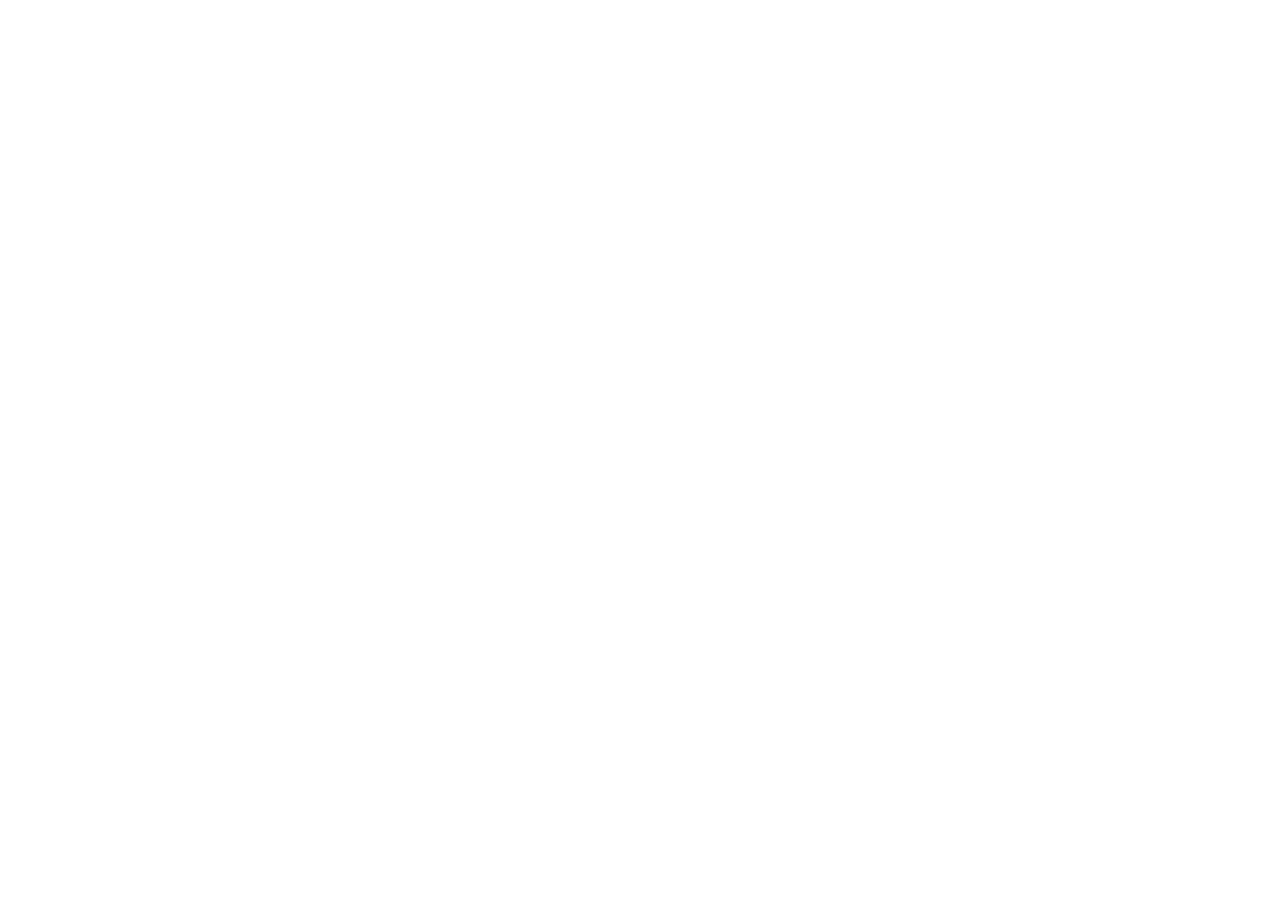
==== projet/index.html @ 4af12358 "master complet" ====
<!DOCTYPE html>
<html lang="fr">
<head>
    <meta charset="UTF-8">
    <meta name="viewport" content="width=device-width, initial-scale=1.0">
    <meta http-equiv="X-UA-Compatible" content="ie=edge">
    <link rel="stylesheet" href="style.css">
    <title>Document</title>
</head>

<body>
    <header>
        <!---->
    </header>
    <!--GEN-->
    <!--fin GENN-->
    <!--Un enseignement adapté-->
    <!--fin un enseignement adapté-->
    <!--A chacun son métier-->
    <!--fin à chacun son métier-->
    <!--A chacun son projet-->
    <!--fin a chacun son projet-->
    <!--Titre pro-->
    <!--fin Titre pro-->
    <!--Nos centre de formation-->
    <!--fin nos centre de formation-->
    <!--Témoignages-->
    <!--fin témoignages-->
    <!--contact-->
    <!--fin contact-->
    <!--Logos-->
    <!--Fin logos-->
    <footer>
        <!--footer-->
        <!--fin footer-->
    </footer>
    <script src="app.js"></script>
</body>

</html>
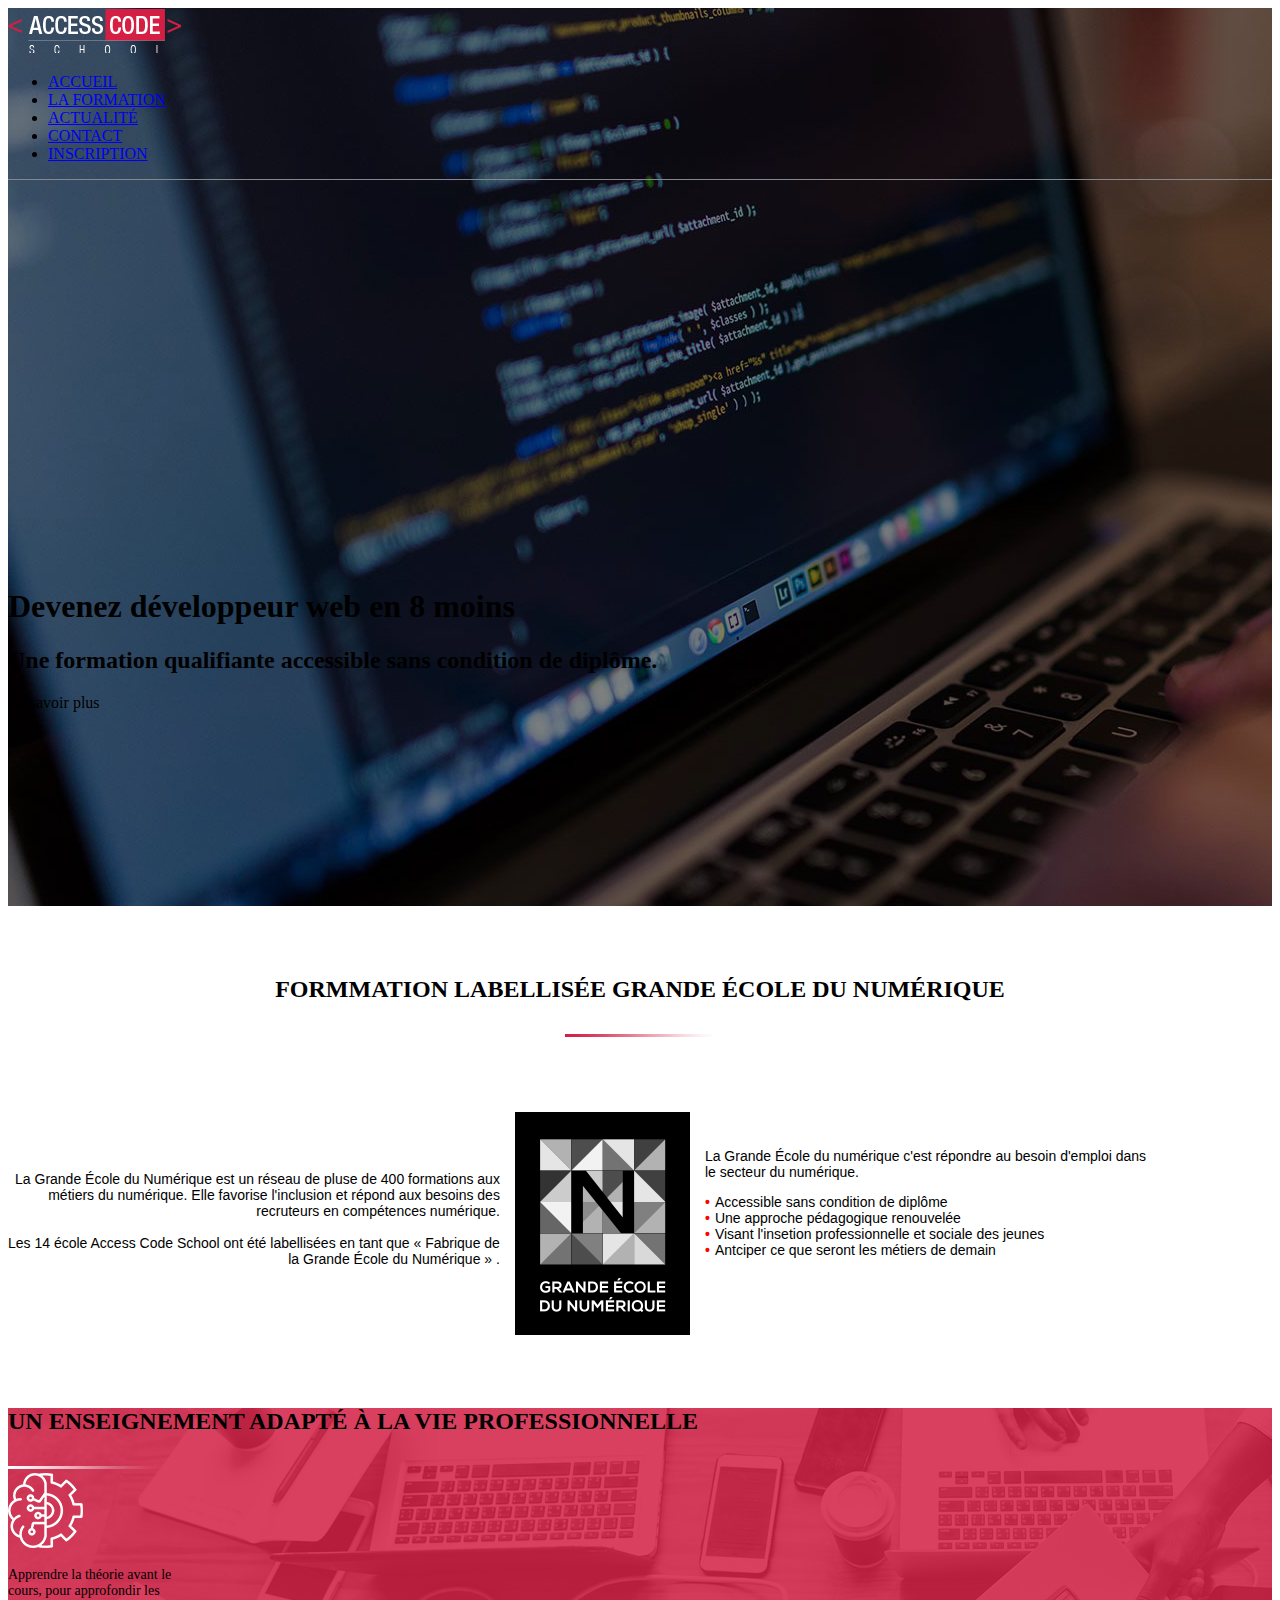
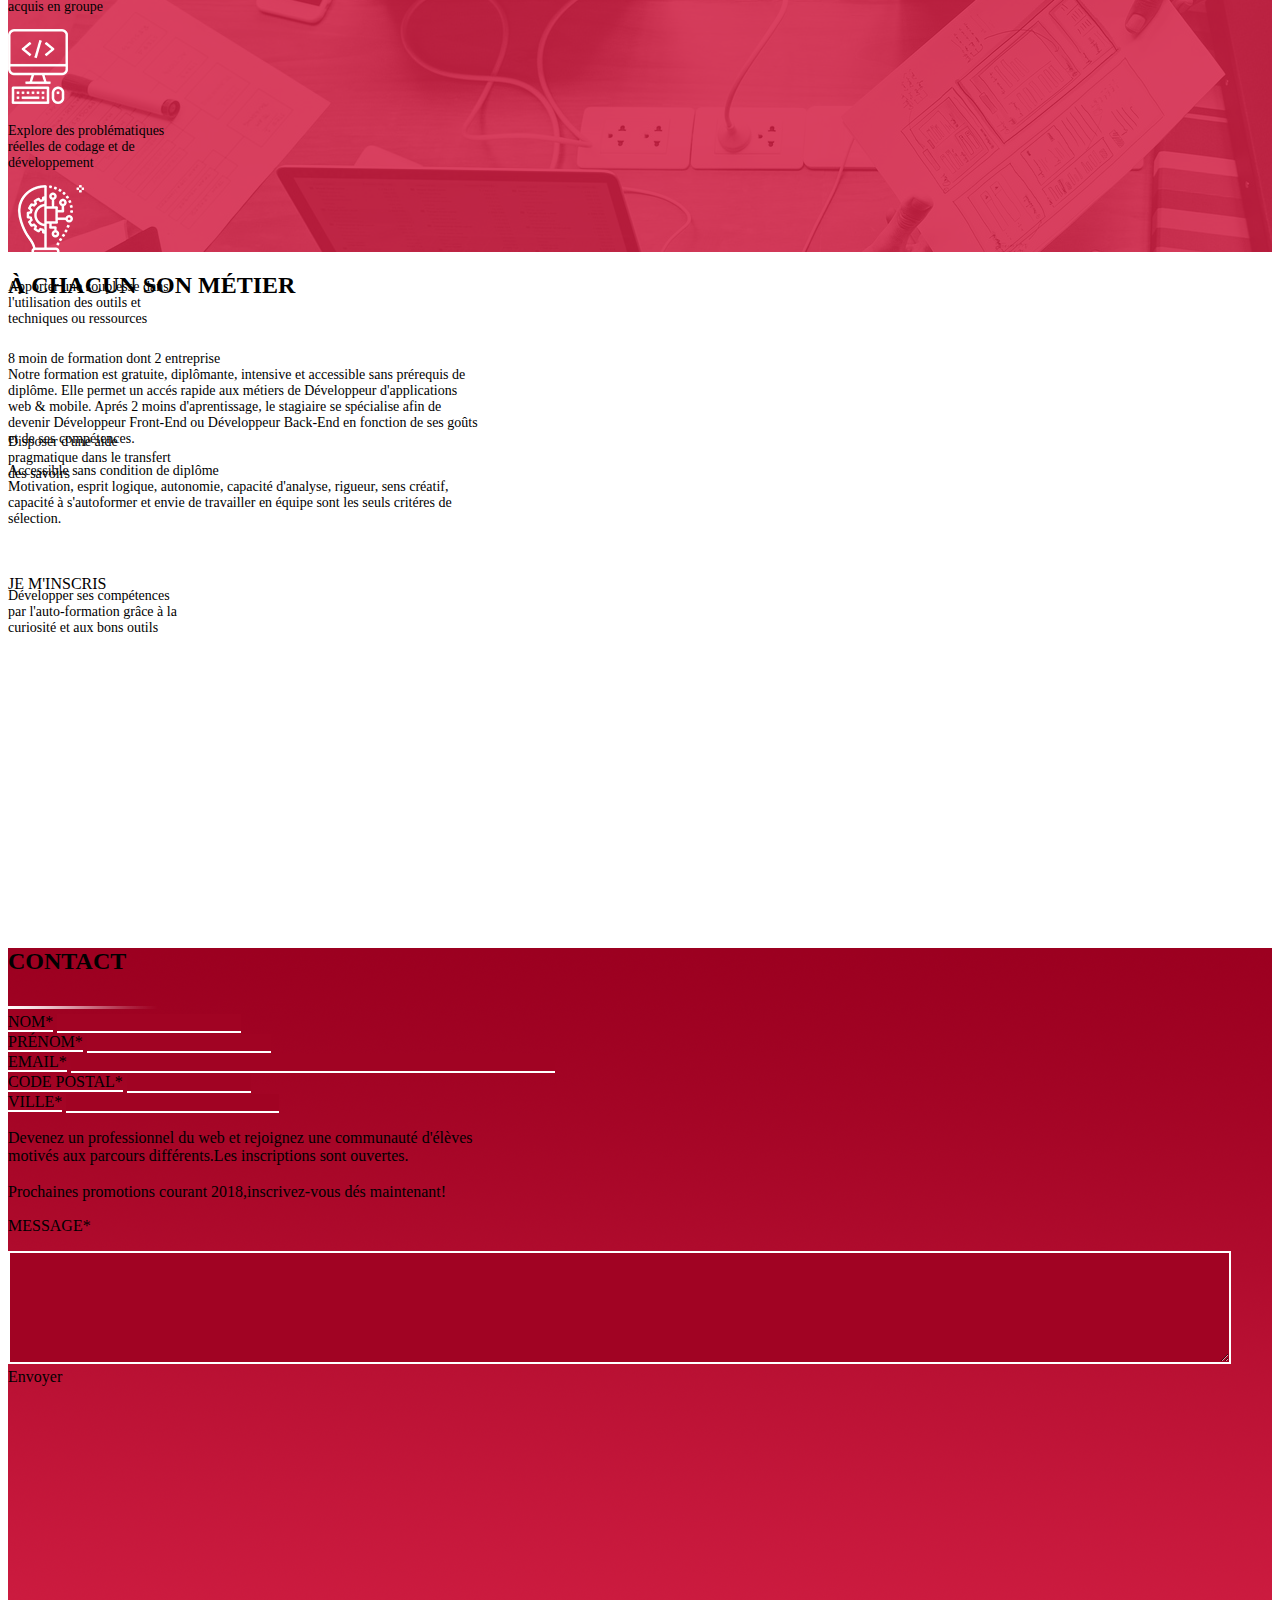
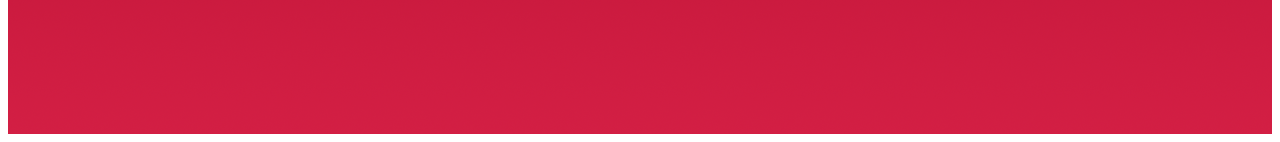
==== commit 2edb423c: "part ilias" ====
--- a/projet/index.html
+++ b/projet/index.html
@@ -5,28 +5,235 @@
     <meta name="viewport" content="width=device-width, initial-scale=1.0">
     <meta http-equiv="X-UA-Compatible" content="ie=edge">
     <link rel="stylesheet" href="style.css">
+    <link rel="stylesheet" href="https://stackpath.bootstrapcdn.com/bootstrap/4.4.0/css/bootstrap.min.css" integrity="sha384-SI27wrMjH3ZZ89r4o+fGIJtnzkAnFs3E4qz9DIYioCQ5l9Rd/7UAa8DHcaL8jkWt" crossorigin="anonymous">
     <title>Document</title>
 </head>
 
-<body>
+<body class="container-fluid">
     <header>
         <!---->
+        <div class="conteiner-img-header ">
+            <div class="barmargin">
+                <div class=" container navbar navbar-light ">
+                    <a class="navbar-brand desactive" href="#">
+                        <img src="img/acs-logo.png" alt="" class="m-3 p-2">
+                    </a>
+                    <ul class="nav justify-content-end">
+                        <li class="nav-item">
+                            <a class="nav-link active text-white text-font m-0 px-4 py-5 headerhover" href="#">ACCUEIL</a>
+                        </li>
+                        <li class="nav-item">
+                            <a class="nav-link active text-white text-font m-0 px-4 py-5 headerhover" href="#">LA FORMATION</a>
+                        </li>
+                        <li class="nav-item">
+                            <a class="nav-link active text-white text-font m-0 px-4 py-5 headerhover" href="#">ACTUALITÉ</a>
+                        </li>
+                        <li class="nav-item">
+                            <a class="nav-link text-white text-font m-0 px-4 py-5 headerhover" href="#">CONTACT</a>
+                        </li>
+                        <li class="nav-item">
+                            <a class="nav-link text-white text-font m-0 px-4 py-5 headerhover" href="#">INSCRIPTION</a>
+                        </li>
+                    </ul>
+                </div>
+            </div>
+            <div class="text-white container jumbotro pb-5">
+                <div class="d-flex">
+                    <h1 class="mx-auto">Devenez développeur web en 8 moins</h1>
+                </div>
+                <div class="d-flex">
+                    <h2 class="mx-auto bg-secondary font-weight-light mb-5">Une formation qualifiante accessible sans condition
+                        de diplôme.</h2>
+                </div>
+                <div>
+                    <P class="d-flex">
+                            <a class="border border-white px-5 py-3 mb-0 d-inline-flex  text-white font-weight-bold mx-auto headerhover">
+                            En savoir plus</a>
+                    </P>
+                </div>
+            </div>
+        </div>
+        </div>
     </header>
     <!--GEN-->
+    <div class="container">
+        <div class="titre-gen">
+            <h2>FORMMATION LABELLISÉE GRANDE ÉCOLE DU NUMÉRIQUE</h2>
+            <img src="img/ligne rouge.png" alt="">
+        </div>
+        <div class="display-flex">
+            <div>
+                <p class="text-gen-gauche">
+                    La Grande École du Numérique est un réseau de pluse de 400 formations aux<br>
+                    métiers du numérique. Elle favorise l'inclusion et répond aux besoins des<br>
+                    recruteurs en compétences numérique.<br>
+                    <br>
+                    Les 14 école Access Code School ont été labellisées en tant que &laquo; Fabrique de<br>
+                    la Grande École du Numérique &raquo; .
+                </p>
+            </div>
+            <div>
+                <img class="image-gen" src="img/image GEN .png" alt="">
+            </div>
+            <div>
+                <p class="text-gen-droit">
+                    La Grande École du numérique c'est <span class="font-weight-bolder">répondre au besoin d'emploi dans
+                        <BR>le
+                        secteur du numérique.</span>
+                    <li class="point">Accessible sans condition de diplôme</li>
+                    <li class="point">Une approche pédagogique renouvelée</li>
+                    <li class="point">Visant l'insetion professionnelle et sociale des jeunes</li>
+                    <li class="point">Antciper ce que seront les métiers de demain</li>
+                </p>
+            </div>
+        </div>
+    </div>
     <!--fin GENN-->
     <!--Un enseignement adapté-->
+    <div class="conteiner-img-enseignement">
+        <div class="container text-white">
+            <div class="d-flex">
+                <h2 class="text-white mx-auto mt-5 ">UN ENSEIGNEMENT ADAPTÉ À LA VIE PROFESSIONNELLE</h2>
+            </div>
+            <div class="d-flex">
+                <img src="img/ligne-blanc.png" alt="" class=" mx-auto my-4">
+            </div>
+            <div class="d-flex  bd-highlight  mt-5 justify-content-center">
+                <div class=" mr-4 text-center small">
+                    <img src="img/icone 2.png" alt="">
+                    <p>Apprendre la théorie avant le<br>
+                        cours, pour approfondir les<br>
+                        acquis en groupe</p>
+                </div>
+                <div class=" mr-4 text-center small">
+                    <img src="img/icon3.png" alt="">
+                    <p>Explore des problématiques<br>
+                        réelles de codage et de <br>
+                        développement
+                    </p>
+                </div>
+                <div class=" mr-4 text-center small">
+                    <img src="img/icone4.png" alt="">
+                    <p>Apporter une souplesse dans<br>
+                        l'utilisation des outils et<br>
+                        techniques ou ressources
+                    </p>
+                </div>
+                <div class=" mr-4 text-center small">
+                    <img src="img/icone5.png" alt="">
+                    <p>Disposer d'une aide<br>
+                        pragmatique dans le transfert<br>
+                        des savoirs
+                    </p>
+                </div>
+                <div class="text-center small">
+                    <img src="img/icon1.png" alt="">
+                    <p>Développer ses compétences<br>
+                        par l'auto-formation grâce à la<br>
+                        curiosité et aux bons outils
+                    </p>
+                </div>
+            </div>
+        </div>
+    </div>
     <!--fin un enseignement adapté-->
     <!--A chacun son métier-->
+    <div class="bg-dark">
+        <div class="container text-white">
+            <div>
+                <h2 class="text-white mx-auto pt-5 ">À CHACUN SON MÉTIER</h2>
+                <img src="img/ligne-blanc.png" alt="" class=" mx-auto mt-4">
+            </div>
+            <div class="d-flex">
+                <div>
+                    <p class="mt-5 mr-4 small font-weight-light">
+                        <span class="font-weight-bold">8 moin de formation dont 2 entreprise</span><br>
+                        Notre formation est gratuite, diplômante, intensive et accessible sans prérequis de<br>
+                        diplôme. Elle permet un accés rapide aux métiers de Développeur d'applications<br>
+                        web & mobile. Aprés 2 moins d'aprentissage, le stagiaire se spécialise afin de<br>
+                        devenir Développeur Front-End ou Développeur Back-End en fonction de ses goûts<br>
+                        et de ses compétences.<br>
+                        <br>
+                        <span class="font-weight-bold">Accessible sans condition de diplôme</span><br>
+                        Motivation, esprit logique, autonomie, capacité d'analyse, rigueur, sens créatif,<br>
+                        capacité à s'autoformer et envie de travailler en équipe sont les seuls critéres de<br>
+                        sélection.<br>
+                        <br>
+                        <br>    
+                        <p> <a class="border border-white px-5 py-3 mb-5 d-inline-flex font-weight-light headerhover">JE M'INSCRIS</a></p>
+                    </p>
+                </div>
+                <div>
+                    <iframe width="560" height="315" src="https://www.youtube.com/embed/d5-0OVmNzs8" frameborder="0"
+                        allow="accelerometer; autoplay; encrypted-media; gyroscope; picture-in-picture"
+                        allowfullscreen></iframe>
+                </div>
+            </div>
+        </div>
+    </div>
     <!--fin à chacun son métier-->
     <!--A chacun son projet-->
     <!--fin a chacun son projet-->
     <!--Titre pro-->
     <!--fin Titre pro-->
+    <!--Nos formations-->
+    <!--FIN nos formations-->
     <!--Nos centre de formation-->
     <!--fin nos centre de formation-->
     <!--Témoignages-->
     <!--fin témoignages-->
     <!--contact-->
+    <div class="img-bg-contact">
+        <div class="container text-white">
+            <h2 class="pt-5 mb-3">CONTACT</h2>
+            <img class="mb-5" src="img/ligne-blanc.png" alt="">
+            <div class="d-flex">
+                <div>
+                    <div class="d-flex">
+                        <div class="name mb-4">
+                            <label class="ligne mb-0" for="name">NOM*</label>
+                            <input class="ligne-nom noborder" type="text" />
+                        </div>
+                        <div class="">
+                            <label class="ml-5 mb-0 bg-color-contact" for="Prénom">PRÉNOM*</label>
+                            <input class="ligne-nom noborder" type="text" />
+                        </div>
+                    </div>
+                    <div class="email mb-4">
+                        <label class=" bg-color-contact mb-0" for="name">EMAIL*</label>
+                        <input class="ligne-email noborder" type="text" />
+                    </div>
+                    <div class="d-flex">
+                        <div class="mb-4">
+                            <label class="bg-color-contact mb-0" for="name">CODE POSTAL*</label>
+                            <input class="ligne-codepostal noborder" type="text" />
+                        </div>
+                        <div class="">
+                            <label class="ml-5 bg-color-contact mb-0" for="Prénom">VILLE*</label>
+                            <input class="ligne-ville noborder" type="text" />
+                        </div>
+                    </div>
+                </div>
+                <div>
+                    <p class="mt-4 ml-5">Devenez un professionnel du web et rejoignez une communauté d'élèves<br>
+                        motivés aux parcours différents.Les inscriptions sont ouvertes.<br>
+                        <br>
+                        Prochaines promotions courant 2018,<span class="font-weight-bold">inscrivez-vous dés
+                            maintenant!</span>
+                    </p>
+                </div>
+            </div>
+            <div>
+                <form>
+                    <P>MESSAGE*</P>
+                    <textarea class="bg-color-textarea " cols="150" id="message" name="message" rows="7"></textarea>                   
+                </form>
+                <div class="d-flex mt-4">
+                <a class="border border-white px-5 py-3 mb-0 d-inline-flex  text-white font-weight-bold mx-auto whitehover">Envoyer</a>
+            </div>
+            </div>
+        </div>
+
     <!--fin contact-->
     <!--Logos-->
     <!--Fin logos-->
--- a/projet/style.css
+++ b/projet/style.css
@@ -0,0 +1,110 @@
+.conteiner-img-header{
+    background-image: url(img/bg-num1.png);
+    height: 898px;
+    background-repeat:no-repeat;
+}
+.barmargin{
+    border-bottom: 1px solid #86878c;
+}
+.text-font{
+    font-size: 16px;
+}
+.text-gen-gauche{
+    text-align:right; 
+    margin-top: 60px; 
+}
+.display-flex{
+    display: flex;
+    margin: 70px 0;
+    font-size: 14px;
+    padding: 0;
+    font-family:'Segoe UI',regular, sans-serif;
+}
+.image-gen{
+    margin: 0 15px;
+}
+.titre-gen{
+    text-align: center;
+    margin-top: 70px;
+}
+
+.text-gen-droit{
+    margin-top:37px;
+}
+.point {
+    list-style: none;
+  }
+.point::before {
+    content: "\2022";
+    color: red;
+    font-weight: bold;
+    display: inline-block; 
+    width: 10px;
+    margin-left: 0;
+}
+.conteiner-img-enseignement{
+    background-image: url(img/bg-num3.png);
+    height: 444px;
+    background-repeat:no-repeat;
+
+}
+.container-fluid{
+    padding: 0 !important;
+}
+.small{
+    font-size: 14px !important;
+}
+.img-bg-contact{
+    background-image: url(img/bgContact.png);
+    height: 786px;
+    background-repeat:no-repeat;
+}
+.bg-color-contact{
+    border-bottom: 2px solid white;  
+}
+.noborder{
+    border-width:0px;
+    border:none;
+}
+.ligne{
+    border-bottom: 2px solid white; 
+    width: 45px;
+}
+.ligne-email{
+    background-color:#a10323;
+    border-bottom: 2px solid white; 
+    width: 480px;
+}
+.ligne-codepostal{
+    background-color:#a10323 ;
+    border-bottom: 2px solid white; 
+    width: 120px;
+}
+.ligne-ville{
+    background-color:#a10323 ;
+    border-bottom: 2px solid white; 
+    width: 209px;
+}
+.bg-color-textarea{
+        background-color:#a10323 ;
+    border: 2px solid white; 
+}
+.ligne-nom{
+    background-color:#a10323 ;
+    border-bottom: 2px solid white; 
+    width: 180px;
+}
+.jumbotro {
+    position: relative;
+    top: 50% ;
+    transform: translateY(-50% );
+}
+.headerhover:hover {
+    background-color: #d31f44;
+    font-family:bolder;
+  }
+.whitehover:hover{
+    background-color: white;
+    color: #d31f44 !important;
+    font-family:bolder;
+}
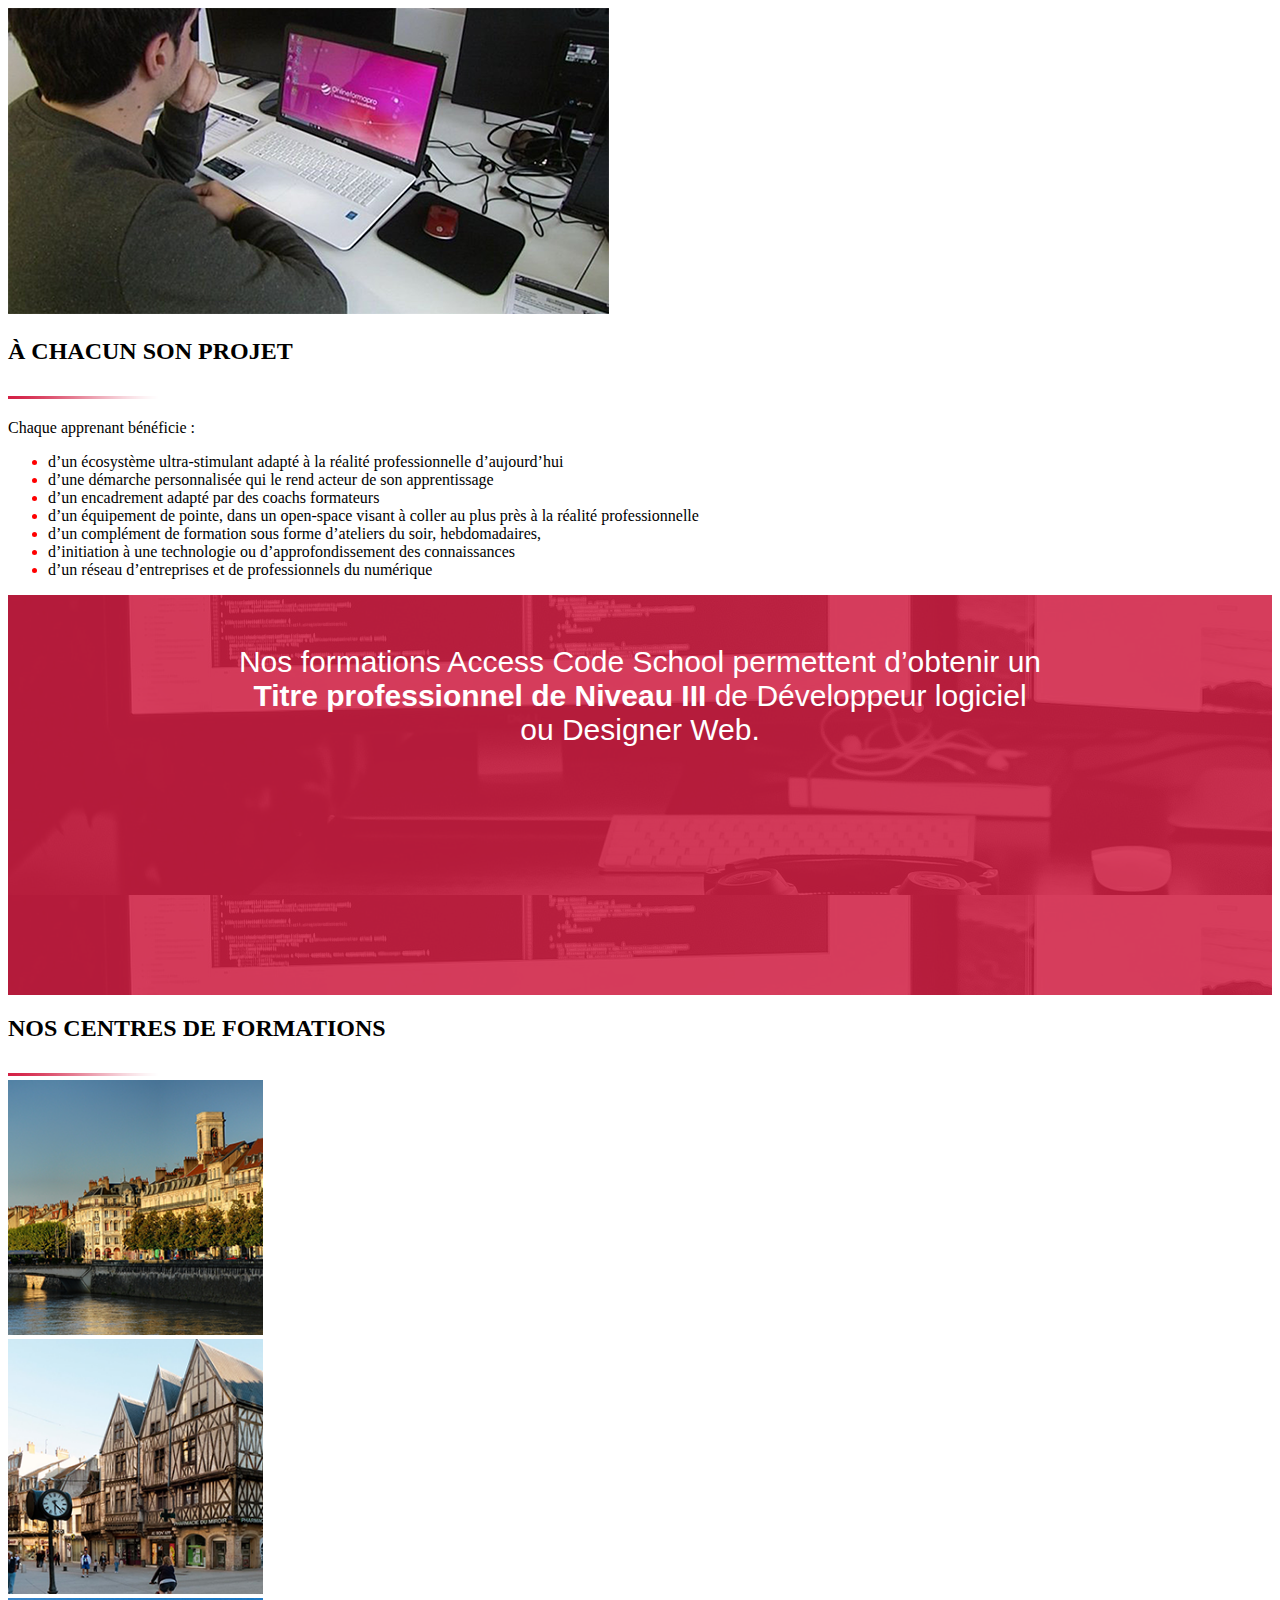
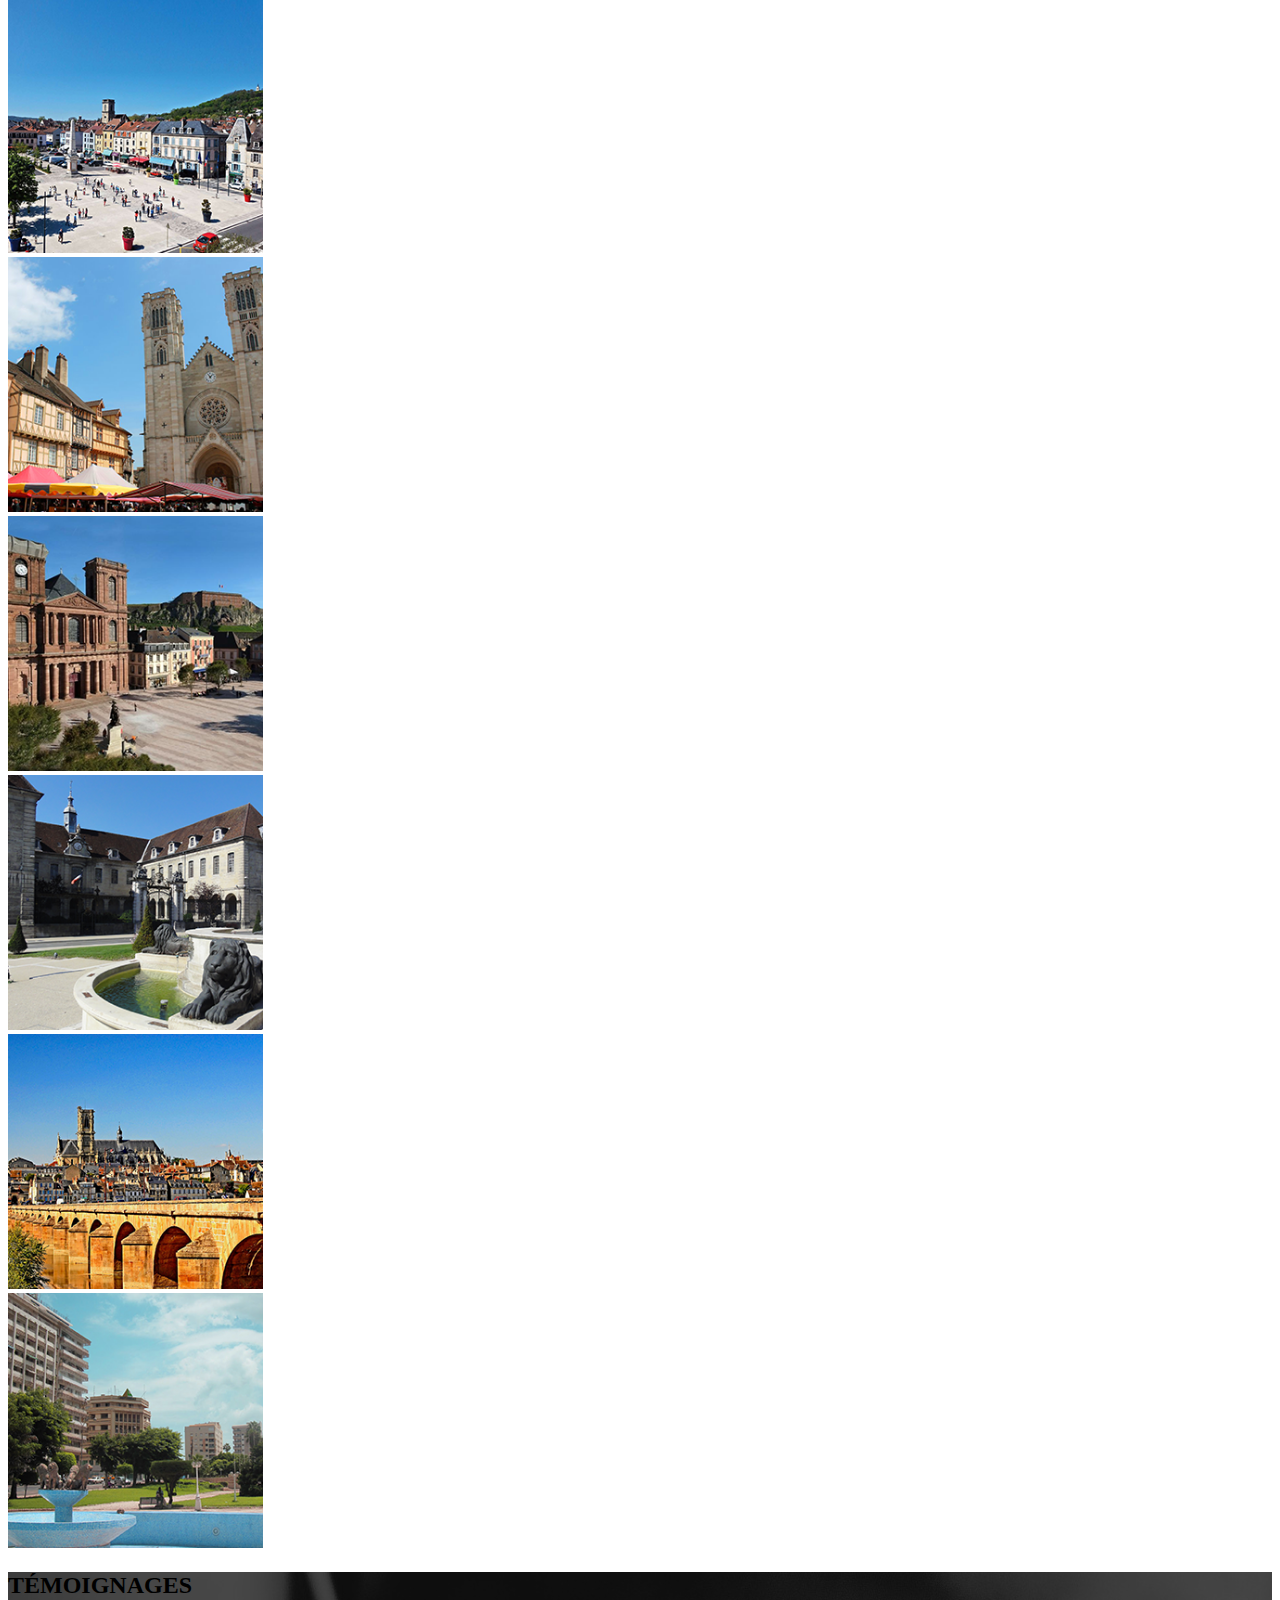
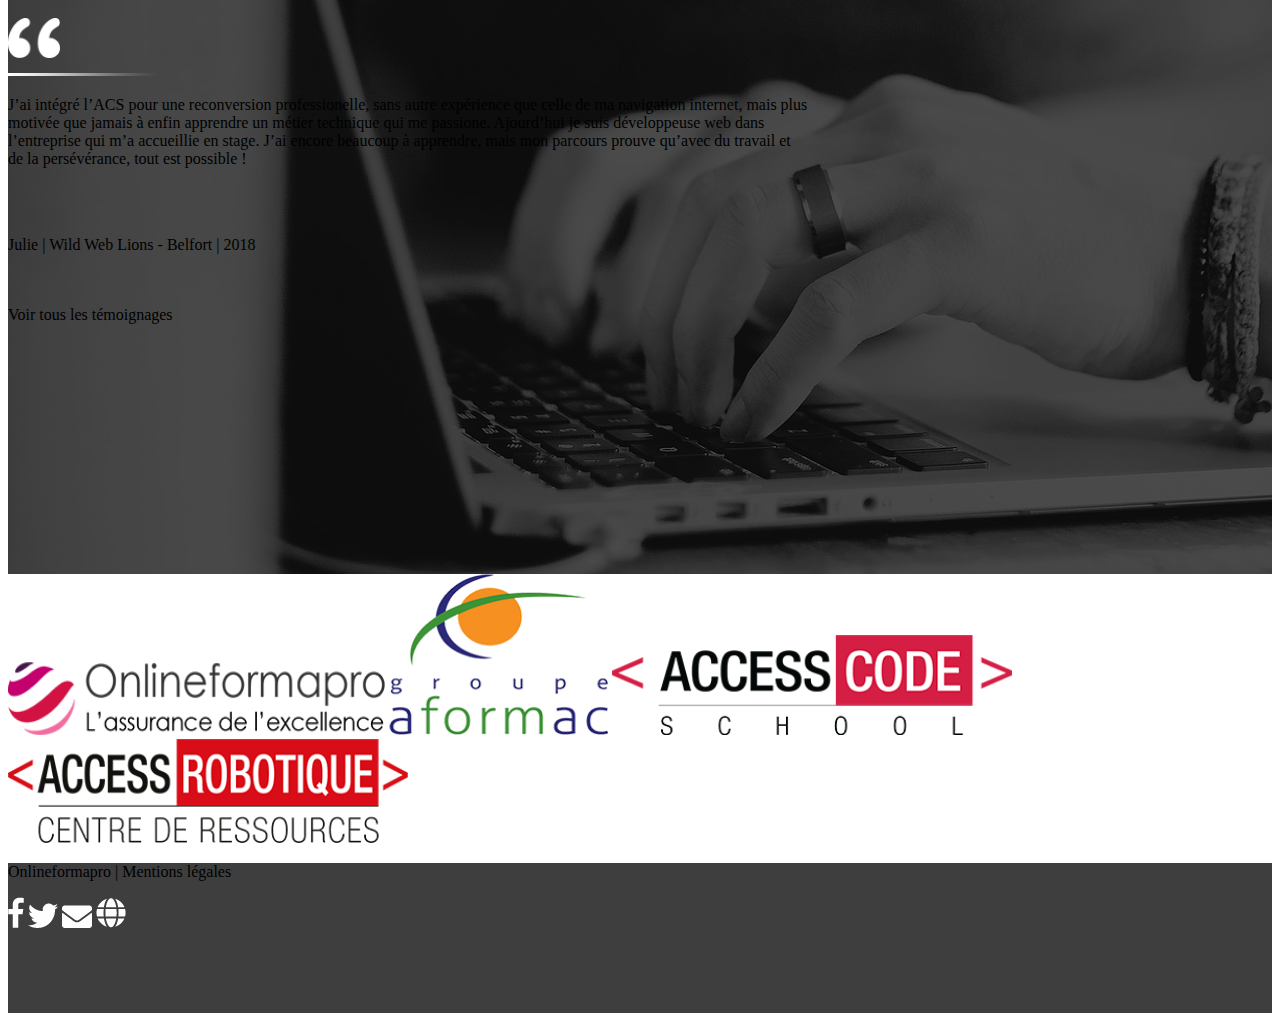
==== commit 988c2968: "HTML ISABELLE" ====
--- a/projet/index.html
+++ b/projet/index.html
@@ -7,240 +7,114 @@
     <link rel="stylesheet" href="style.css">
     <link rel="stylesheet" href="https://stackpath.bootstrapcdn.com/bootstrap/4.4.0/css/bootstrap.min.css" integrity="sha384-SI27wrMjH3ZZ89r4o+fGIJtnzkAnFs3E4qz9DIYioCQ5l9Rd/7UAa8DHcaL8jkWt" crossorigin="anonymous">
     <title>Document</title>
-</head>
+</head>     
 
-<body class="container-fluid">
+<body>
     <header>
         <!---->
-        <div class="conteiner-img-header ">
-            <div class="barmargin">
-                <div class=" container navbar navbar-light ">
-                    <a class="navbar-brand desactive" href="#">
-                        <img src="img/acs-logo.png" alt="" class="m-3 p-2">
-                    </a>
-                    <ul class="nav justify-content-end">
-                        <li class="nav-item">
-                            <a class="nav-link active text-white text-font m-0 px-4 py-5 headerhover" href="#">ACCUEIL</a>
-                        </li>
-                        <li class="nav-item">
-                            <a class="nav-link active text-white text-font m-0 px-4 py-5 headerhover" href="#">LA FORMATION</a>
-                        </li>
-                        <li class="nav-item">
-                            <a class="nav-link active text-white text-font m-0 px-4 py-5 headerhover" href="#">ACTUALITÉ</a>
-                        </li>
-                        <li class="nav-item">
-                            <a class="nav-link text-white text-font m-0 px-4 py-5 headerhover" href="#">CONTACT</a>
-                        </li>
-                        <li class="nav-item">
-                            <a class="nav-link text-white text-font m-0 px-4 py-5 headerhover" href="#">INSCRIPTION</a>
-                        </li>
-                    </ul>
+			
+    </header>
+    <!--GEN-->
+    <!--fin GENN-->
+    <!--Un enseignement adapté-->
+    <!--fin un enseignement adapté-->
+    <!--A chacun son métier-->  
+    <!--fin à chacun son métier--> 
+    <!--A chacun son projet-->
+            <div class="container"> 
+                <div class="d-flex mt-5 mb-5">
+                    <div><img src="img/PROJET - 1.png"  alt=""></div>
+                <div class="ml-4"> 
+                <h2>À CHACUN SON PROJET</h2>  
+                <img src="img/ligne rouge.png" alt="sous-soustitre">  
+                <p class="small">Chaque apprenant bénéficie :</p>
+                <div style="color: #FF0000;"><ul class="pl-4 py-0 pr-0">
+                    <li><span class="small" style="color: black;"> d’un écosystème ultra-stimulant adapté à la réalité professionnelle d’aujourd’hui</span></li>
+                    <li><span class="small" style="color: black;">d’une démarche personnalisée qui le rend acteur de son apprentissage</span></li>
+                    <li><span class="small" style="color: black;">d’un encadrement adapté par des coachs formateurs</span></li>
+                    <li><span class="small" style="color: black;">d’un équipement de pointe, dans un open-space visant à coller au plus près à la réalité professionnelle</span></li>
+                    <li><span class="small" style="color: black;">d’un complément de formation sous forme d’ateliers du soir, hebdomadaires,</span></li>
+                    <li><span class="small" style="color: black;">d’initiation à une technologie ou d’approfondissement des connaissances</span></li>
+                    <li><span class="small" style="color: black;">d’un réseau d’entreprises et de professionnels du numérique 
+                    </span</li>
+                 </ul>
+                </div>
+                </div>  
+            </div> 
+            </div> 
+    <!--fin a chacun son projet--> 
+    <!--Titre pro-->
+        <section style class="section5">
+                <span class="title">Nos formations Access Code School permettent d’obtenir un <br>
+                    <strong>Titre professionnel de Niveau III</strong> de Développeur logiciel<br> 
+                     ou Designer Web.</span>
+        </section>
+	<!--fin titre pro-->	
+	<!--Nos centres de  formations-->
+			<div class="container">
+            <h2 class="mt-5">NOS CENTRES DE FORMATIONS</h2>
+			<img src="img/ligne rouge.png" alt="sous-soustitre">
+			<div class=" d-flex flex-wrap bd-highlight mb-5">
+					<div class="order-1 pt-0 pr-2 pt-2 pb-2 bd-highlight"><img src="img/besancon.png" width="255" height="255" alt=""></div>
+					<div class="bg-image order-2 p-2 bd-highlight"><img class="image" src="img/dijon.png" width="255" height="255" alt=""></div>
+					<div class="order-3 p-2 bd-highlight"><img class="image" src="img/vesoul.png" width="255" height="255" alt=""></div>
+					<div class="order-4 p-2 bd-highlight"><img class="image" src="img/chalon.png" width="255" height="255" alt=""></div>
+					<div class="order-5 pt-0 pr-2 pt-2 pb-2 bd-highlight"><img class="image"  src="img/belfort.png" width="255" height="255" alt=""></div>
+					<div class="order-6 p-2 bd-highlight"><img class="image" src="img/lans.png" width="255" height="255" alt=""></div>
+					<div class="order-7 p-2 bd-highlight"><img class="image" src="img/nevers.png" width="255" height="255" alt=""></div>
+					<div class="order-8 p-2 bd-highlight"><img class="image" src="img/dakar.png" width="255" height="255" alt=""></div>
+					</div>
+		</div>
+        </section>
+	<!--fin nos centre de formation-->		
+    <!--Témoignages-->
+            <div class="img-bg-témoignages">  
+                <div class="container text-white"> 
+                        <div class="d-flex pt-5">    
+                           <h2 class="">TÉMOIGNAGES</h2>
+                           <img class="ml-auto" src="img/quote.png"  heidth="60px" height="40px" alt="">
+                        </div>
+                        <img src="img/ligne blanche.png" class="mb-5" alt="">          
+                    <p>J’ai intégré l’ACS pour une reconversion professionelle, sans autre expérience que celle de ma navigation internet, mais plus<br> motivée que jamais à enfin apprendre un métier technique qui me passione. Ajourd’hui je suis développeuse web dans<br> l’entreprise qui m’a accueillie en stage. J’ai encore beaucoup à apprendre, mais mon parcours prouve qu’avec du travail et <br>de la persévérance, tout est possible !</p><br>
+                    <br><p>Julie | <span class="font-weight-bold"> Wild Web Lions - Belfort</span> | 2018</p></br>
+                    <br> <span class=" p-3 border border-white">Voir tous les témoignages</span>
                 </div>
             </div>
-            <div class="text-white container jumbotro pb-5">
-                <div class="d-flex">
-                    <h1 class="mx-auto">Devenez développeur web en 8 moins</h1>
-                </div>
-                <div class="d-flex">
-                    <h2 class="mx-auto bg-secondary font-weight-light mb-5">Une formation qualifiante accessible sans condition
-                        de diplôme.</h2>
-                </div>
-                <div>
-                    <P class="d-flex">
-                            <a class="border border-white px-5 py-3 mb-0 d-inline-flex  text-white font-weight-bold mx-auto headerhover">
-                            En savoir plus</a>
-                    </P>
-                </div>
-            </div>
-        </div>
-        </div>
-    </header>
-    <!--GEN-->
-    <div class="container">
-        <div class="titre-gen">
-            <h2>FORMMATION LABELLISÉE GRANDE ÉCOLE DU NUMÉRIQUE</h2>
-            <img src="img/ligne rouge.png" alt="">
-        </div>
-        <div class="display-flex">
-            <div>
-                <p class="text-gen-gauche">
-                    La Grande École du Numérique est un réseau de pluse de 400 formations aux<br>
-                    métiers du numérique. Elle favorise l'inclusion et répond aux besoins des<br>
-                    recruteurs en compétences numérique.<br>
-                    <br>
-                    Les 14 école Access Code School ont été labellisées en tant que &laquo; Fabrique de<br>
-                    la Grande École du Numérique &raquo; .
-                </p>
-            </div>
-            <div>
-                <img class="image-gen" src="img/image GEN .png" alt="">
-            </div>
-            <div>
-                <p class="text-gen-droit">
-                    La Grande École du numérique c'est <span class="font-weight-bolder">répondre au besoin d'emploi dans
-                        <BR>le
-                        secteur du numérique.</span>
-                    <li class="point">Accessible sans condition de diplôme</li>
-                    <li class="point">Une approche pédagogique renouvelée</li>
-                    <li class="point">Visant l'insetion professionnelle et sociale des jeunes</li>
-                    <li class="point">Antciper ce que seront les métiers de demain</li>
-                </p>
-            </div>
-        </div>
-    </div>
-    <!--fin GENN-->
-    <!--Un enseignement adapté-->
-    <div class="conteiner-img-enseignement">
-        <div class="container text-white">
-            <div class="d-flex">
-                <h2 class="text-white mx-auto mt-5 ">UN ENSEIGNEMENT ADAPTÉ À LA VIE PROFESSIONNELLE</h2>
-            </div>
-            <div class="d-flex">
-                <img src="img/ligne-blanc.png" alt="" class=" mx-auto my-4">
-            </div>
-            <div class="d-flex  bd-highlight  mt-5 justify-content-center">
-                <div class=" mr-4 text-center small">
-                    <img src="img/icone 2.png" alt="">
-                    <p>Apprendre la théorie avant le<br>
-                        cours, pour approfondir les<br>
-                        acquis en groupe</p>
-                </div>
-                <div class=" mr-4 text-center small">
-                    <img src="img/icon3.png" alt="">
-                    <p>Explore des problématiques<br>
-                        réelles de codage et de <br>
-                        développement
-                    </p>
-                </div>
-                <div class=" mr-4 text-center small">
-                    <img src="img/icone4.png" alt="">
-                    <p>Apporter une souplesse dans<br>
-                        l'utilisation des outils et<br>
-                        techniques ou ressources
-                    </p>
-                </div>
-                <div class=" mr-4 text-center small">
-                    <img src="img/icone5.png" alt="">
-                    <p>Disposer d'une aide<br>
-                        pragmatique dans le transfert<br>
-                        des savoirs
-                    </p>
-                </div>
-                <div class="text-center small">
-                    <img src="img/icon1.png" alt="">
-                    <p>Développer ses compétences<br>
-                        par l'auto-formation grâce à la<br>
-                        curiosité et aux bons outils
-                    </p>
-                </div>
-            </div>
-        </div>
-    </div>
-    <!--fin un enseignement adapté-->
-    <!--A chacun son métier-->
-    <div class="bg-dark">
-        <div class="container text-white">
-            <div>
-                <h2 class="text-white mx-auto pt-5 ">À CHACUN SON MÉTIER</h2>
-                <img src="img/ligne-blanc.png" alt="" class=" mx-auto mt-4">
-            </div>
-            <div class="d-flex">
-                <div>
-                    <p class="mt-5 mr-4 small font-weight-light">
-                        <span class="font-weight-bold">8 moin de formation dont 2 entreprise</span><br>
-                        Notre formation est gratuite, diplômante, intensive et accessible sans prérequis de<br>
-                        diplôme. Elle permet un accés rapide aux métiers de Développeur d'applications<br>
-                        web & mobile. Aprés 2 moins d'aprentissage, le stagiaire se spécialise afin de<br>
-                        devenir Développeur Front-End ou Développeur Back-End en fonction de ses goûts<br>
-                        et de ses compétences.<br>
-                        <br>
-                        <span class="font-weight-bold">Accessible sans condition de diplôme</span><br>
-                        Motivation, esprit logique, autonomie, capacité d'analyse, rigueur, sens créatif,<br>
-                        capacité à s'autoformer et envie de travailler en équipe sont les seuls critéres de<br>
-                        sélection.<br>
-                        <br>
-                        <br>    
-                        <p> <a class="border border-white px-5 py-3 mb-5 d-inline-flex font-weight-light headerhover">JE M'INSCRIS</a></p>
-                    </p>
-                </div>
-                <div>
-                    <iframe width="560" height="315" src="https://www.youtube.com/embed/d5-0OVmNzs8" frameborder="0"
-                        allow="accelerometer; autoplay; encrypted-media; gyroscope; picture-in-picture"
-                        allowfullscreen></iframe>
-                </div>
-            </div>
-        </div>
-    </div>
-    <!--fin à chacun son métier-->
-    <!--A chacun son projet-->
-    <!--fin a chacun son projet-->
-    <!--Titre pro-->
-    <!--fin Titre pro-->
-    <!--Nos formations-->
-    <!--FIN nos formations-->
-    <!--Nos centre de formation-->
-    <!--fin nos centre de formation-->
-    <!--Témoignages-->
-    <!--fin témoignages-->
+    <!--fin témoignages--> 
     <!--contact-->
-    <div class="img-bg-contact">
-        <div class="container text-white">
-            <h2 class="pt-5 mb-3">CONTACT</h2>
-            <img class="mb-5" src="img/ligne-blanc.png" alt="">
-            <div class="d-flex">
-                <div>
-                    <div class="d-flex">
-                        <div class="name mb-4">
-                            <label class="ligne mb-0" for="name">NOM*</label>
-                            <input class="ligne-nom noborder" type="text" />
-                        </div>
-                        <div class="">
-                            <label class="ml-5 mb-0 bg-color-contact" for="Prénom">PRÉNOM*</label>
-                            <input class="ligne-nom noborder" type="text" />
+    <!--contact-->  
+    <!--Logos-->
+            <div class="logo">
+                    <div class="d-flex-column justify-content-around  mt-4">     
+                        <div class="d-flex justify-content-between align-items-start">
+            <img src="img/logo-onlineformapro.png" class="mt-5"   width="377" height="73" alt="">
+            <img src="img/logo-aformac.png" width="219" height="161" alt="">
+            <img src="img/logo-acs.png" class="mt-5" width="400" height="100" alt="">
+            <img src="img/logo-access-robotique.png"class="mt-5" width="400" height="104" alt="">
                         </div>
                     </div>
-                    <div class="email mb-4">
-                        <label class=" bg-color-contact mb-0" for="name">EMAIL*</label>
-                        <input class="ligne-email noborder" type="text" />
+                </div> 
+    <!--Fin logos-->    
+    <!--footer-->
+        <footer >
+            <div class="container text-white">
+                  <div class="d-flex-column justify-content-around mt-5">
+                        <div class="d-flex justify-content-between pt-5">         
+                <p>Onlineformapro | Mentions légales</p> 
+                <div class="d-flex justify-content-between  ">
+                    <div class="space-between">
+                    <img src="img/fb-icon.png" class="mr-4">   
+                    <img src="img/twitter-icon.png" class="mr-4" alt="">
+                    <img src="img/mail-icon.png" class="mr-4" alt="">
+                    <img src="img/website-icon.png" alt="">
                     </div>
-                    <div class="d-flex">
-                        <div class="mb-4">
-                            <label class="bg-color-contact mb-0" for="name">CODE POSTAL*</label>
-                            <input class="ligne-codepostal noborder" type="text" />
-                        </div>
-                        <div class="">
-                            <label class="ml-5 bg-color-contact mb-0" for="Prénom">VILLE*</label>
-                            <input class="ligne-ville noborder" type="text" />
                         </div>
                     </div>
                 </div>
-                <div>
-                    <p class="mt-4 ml-5">Devenez un professionnel du web et rejoignez une communauté d'élèves<br>
-                        motivés aux parcours différents.Les inscriptions sont ouvertes.<br>
-                        <br>
-                        Prochaines promotions courant 2018,<span class="font-weight-bold">inscrivez-vous dés
-                            maintenant!</span>
-                    </p>
-                </div>
             </div>
-            <div>
-                <form>
-                    <P>MESSAGE*</P>
-                    <textarea class="bg-color-textarea " cols="150" id="message" name="message" rows="7"></textarea>                   
-                </form>
-                <div class="d-flex mt-4">
-                <a class="border border-white px-5 py-3 mb-0 d-inline-flex  text-white font-weight-bold mx-auto whitehover">Envoyer</a>
-            </div>
-            </div>
-        </div>
-
-    <!--fin contact-->
-    <!--Logos-->
-    <!--Fin logos-->
-    <footer>
-        <!--footer-->
-        <!--fin footer-->
-    </footer>
+        </footer>
+    <!--fin footer-->
+    </div>
     <script src="app.js"></script>
 </body>
 
--- a/projet/style.css
+++ b/projet/style.css
@@ -1,110 +1,62 @@
-.conteiner-img-header{
-    background-image: url(img/bg-num1.png);
-    height: 898px;
-    background-repeat:no-repeat;
-}
-.barmargin{
-    border-bottom: 1px solid #86878c;
-}
-.text-font{
-    font-size: 16px;
-}
-.text-gen-gauche{
-    text-align:right; 
-    margin-top: 60px; 
-}
-.display-flex{
-    display: flex;
-    margin: 70px 0;
-    font-size: 14px;
-    padding: 0;
-    font-family:'Segoe UI',regular, sans-serif;
-}
-.image-gen{
-    margin: 0 15px;
-}
-.titre-gen{
-    text-align: center;
-    margin-top: 70px;
+
+.title
+{
+
+    font-size:30px;
+    color: white;
 }
 
-.text-gen-droit{
-    margin-top:37px;
+  
+footer
+{
+    min-height:150px;
+    background-color: #3e3e3e;
+ 
+}   
+
+
+  
+ul{
+    color:red;
 }
-.point {
-    list-style: none;
-  }
-.point::before {
-    content: "\2022";
-    color: red;
-    font-weight: bold;
-    display: inline-block; 
-    width: 10px;
-    margin-left: 0;
-}
-.conteiner-img-enseignement{
-    background-image: url(img/bg-num3.png);
-    height: 444px;
-    background-repeat:no-repeat;
 
-}
-.container-fluid{
-    padding: 0 !important;
-}
-.small{
-    font-size: 14px !important;
-}
-.img-bg-contact{
-    background-image: url(img/bgContact.png);
-    height: 786px;
-    background-repeat:no-repeat;
-}
-.bg-color-contact{
-    border-bottom: 2px solid white;  
-}
-.noborder{
-    border-width:0px;
-    border:none;
-}
-.ligne{
-    border-bottom: 2px solid white; 
-    width: 45px;
-}
-.ligne-email{
-    background-color:#a10323;
-    border-bottom: 2px solid white; 
-    width: 480px;
-}
-.ligne-codepostal{
-    background-color:#a10323 ;
-    border-bottom: 2px solid white; 
-    width: 120px;
-}
-.ligne-ville{
-    background-color:#a10323 ;
-    border-bottom: 2px solid white; 
-    width: 209px;
-}
-.bg-color-textarea{
-        background-color:#a10323 ;
-    border: 2px solid white; 
-}
-.ligne-nom{
-    background-color:#a10323 ;
-    border-bottom: 2px solid white; 
-    width: 180px;
-}
-.jumbotro {
-    position: relative;
-    top: 50% ;
-    transform: translateY(-50% );
-}
-.headerhover:hover {
-    background-color: #d31f44;
-    font-family:bolder;
-  }
-.whitehover:hover{
+.section5
+{   text-align: center;
+    font-family: sans-serif;
+    font: size 35px;
+    color: white ;
+    background-image: url(img/acs-mockup.png);
+    padding: 50px;
+    min-height:300px;
+    margin: 0;
+}   
+.section6
+{   padding: 50px;
     background-color: white;
-    color: #d31f44 !important;
-    font-family:bolder;
-}
+    color: black;
+    min-height:300px;
+    
+}   
+.img-bg-témoignages
+{   background-image: url(img/temoignage-bg.png);
+    min-height:602px;
+
+}   
+.section8
+{   
+    text-align:center;
+    min-height:786px;
+    text-align:center;
+
+        
+}   
+.section9
+{
+    min-height:251px;
+}   
+
+
+   
+
+    
+
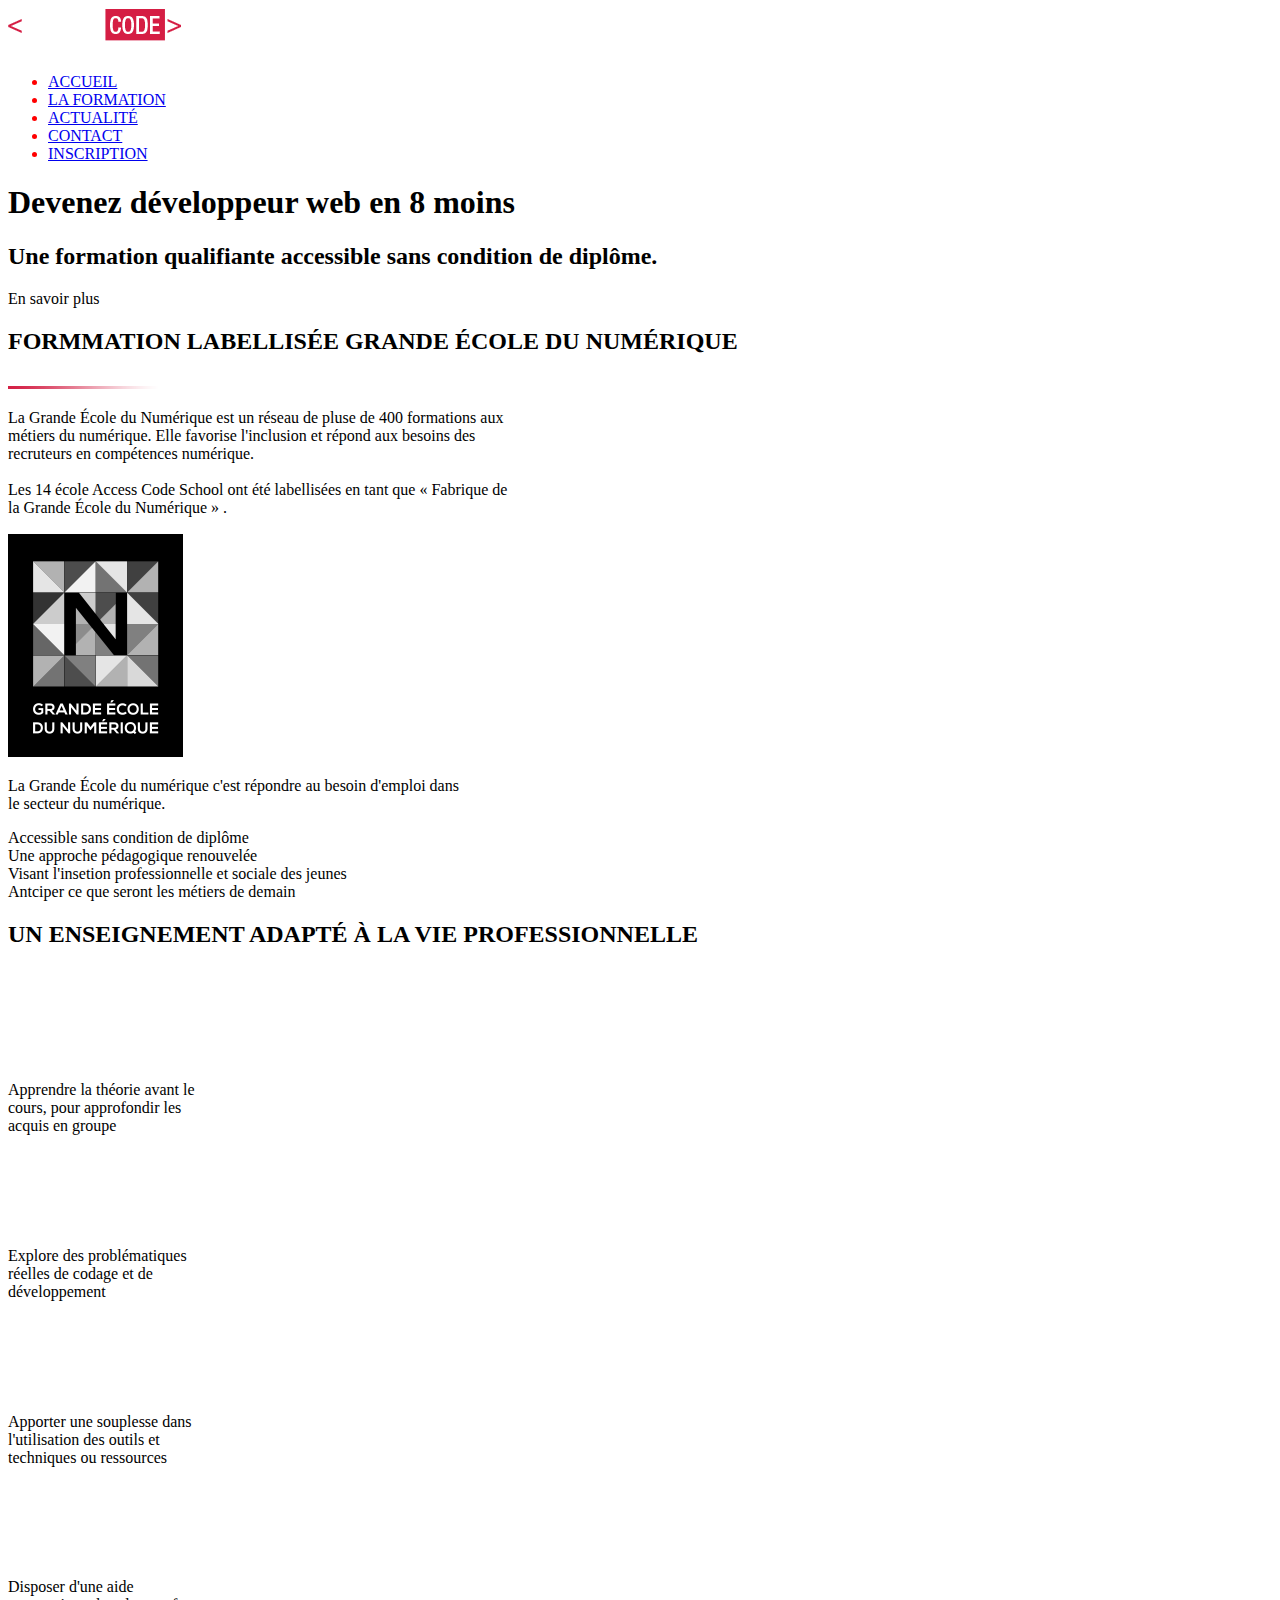
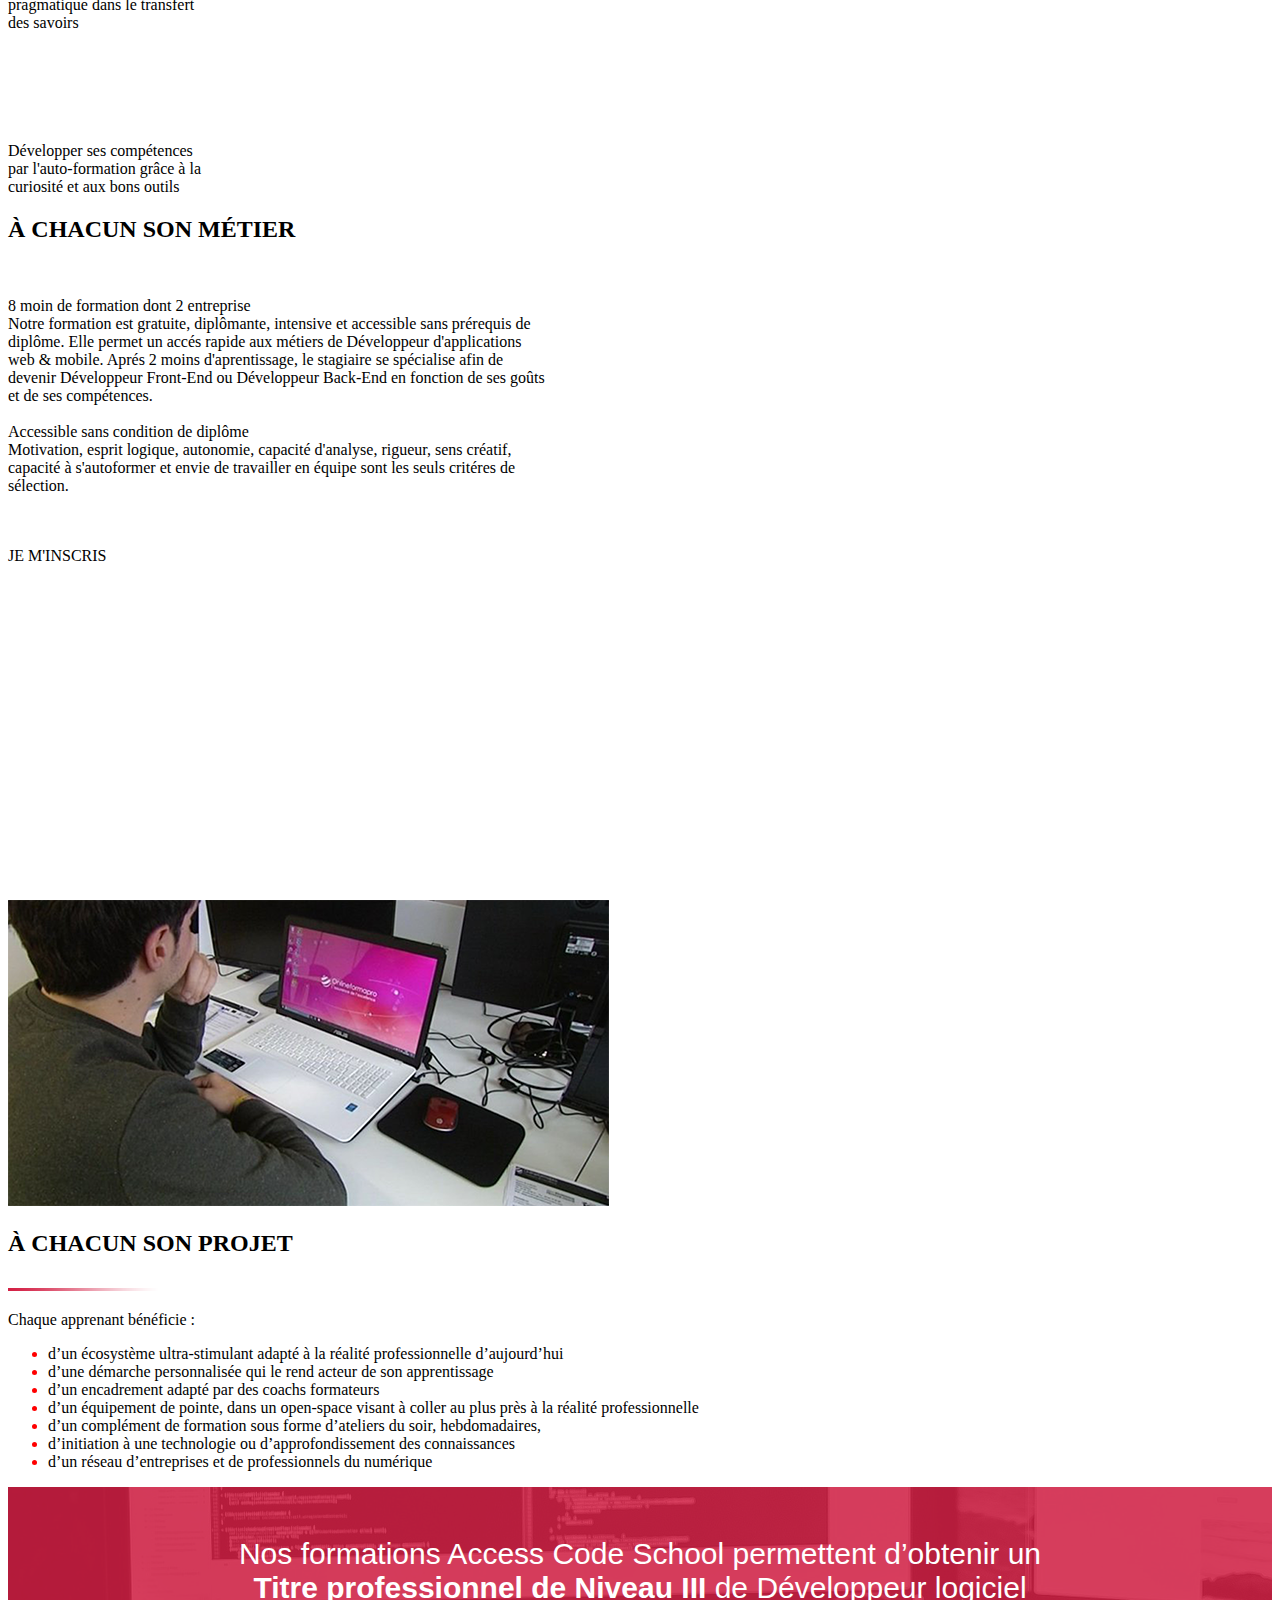
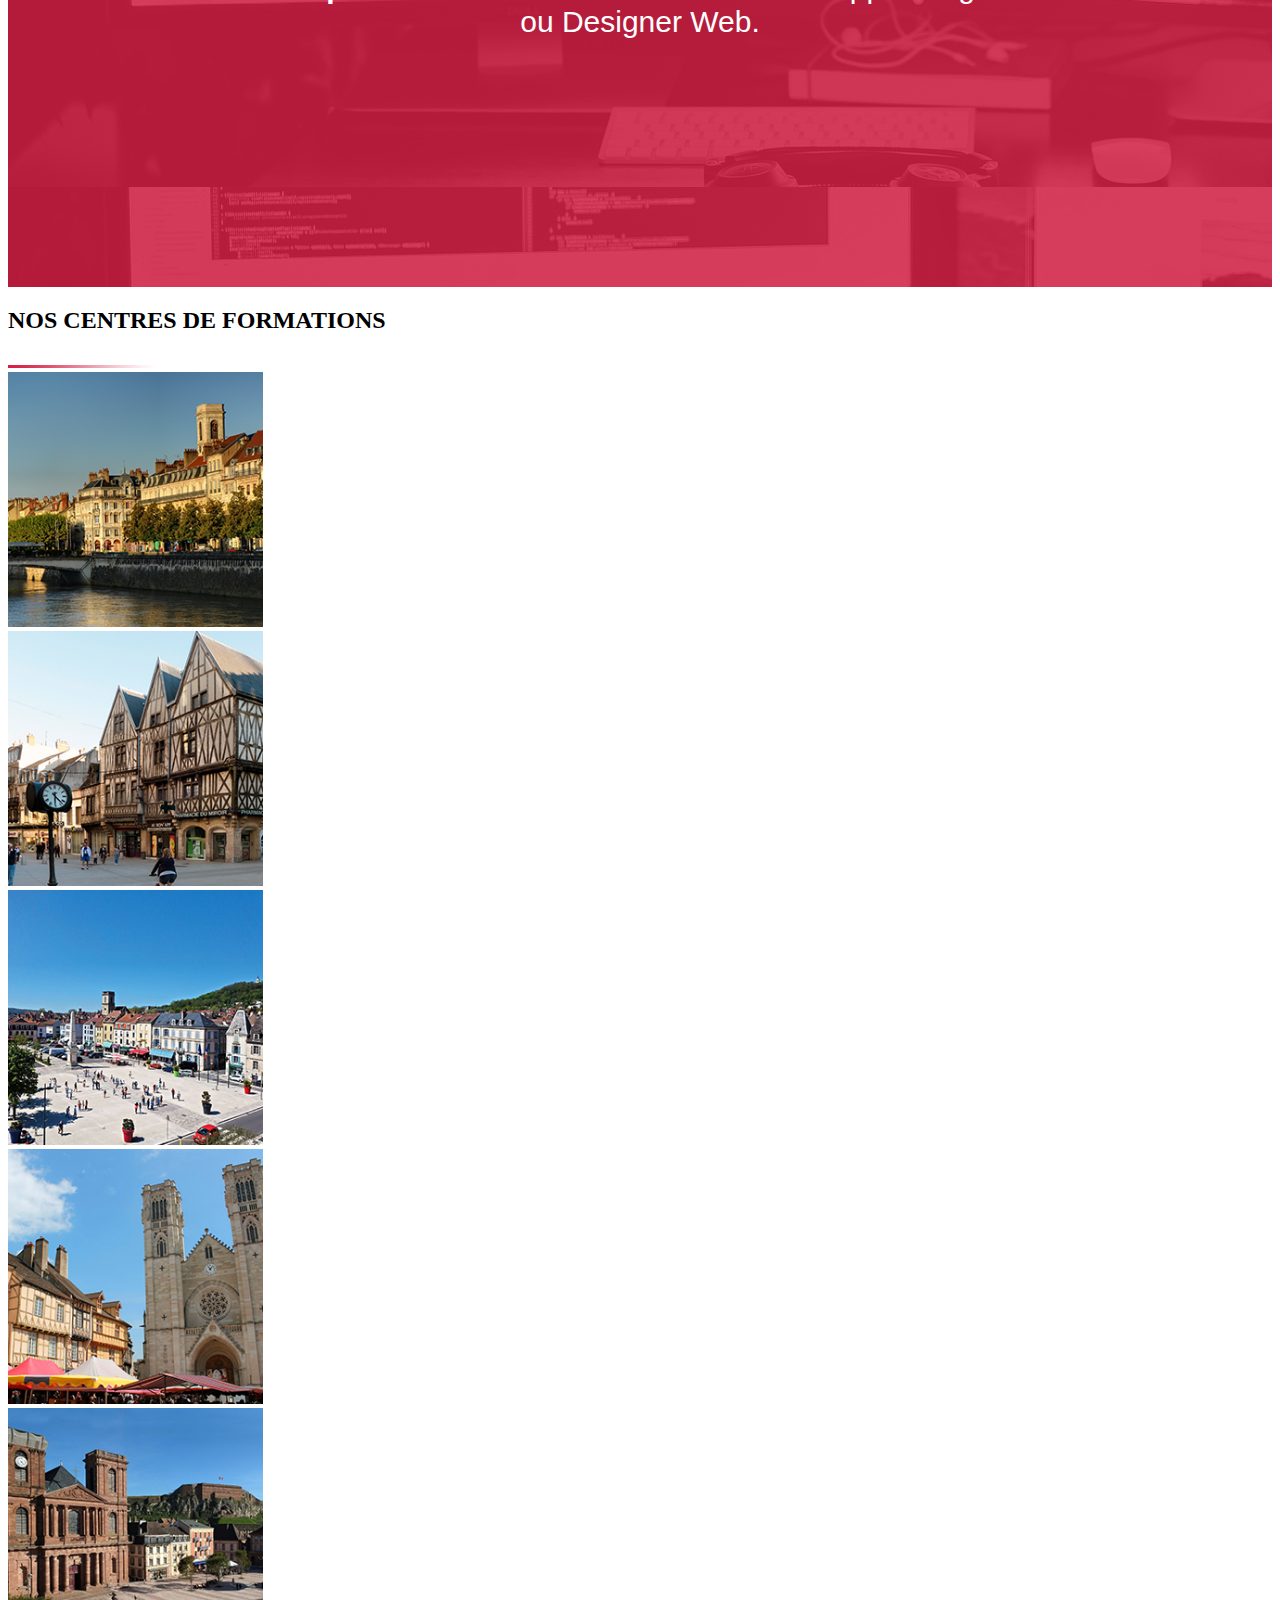
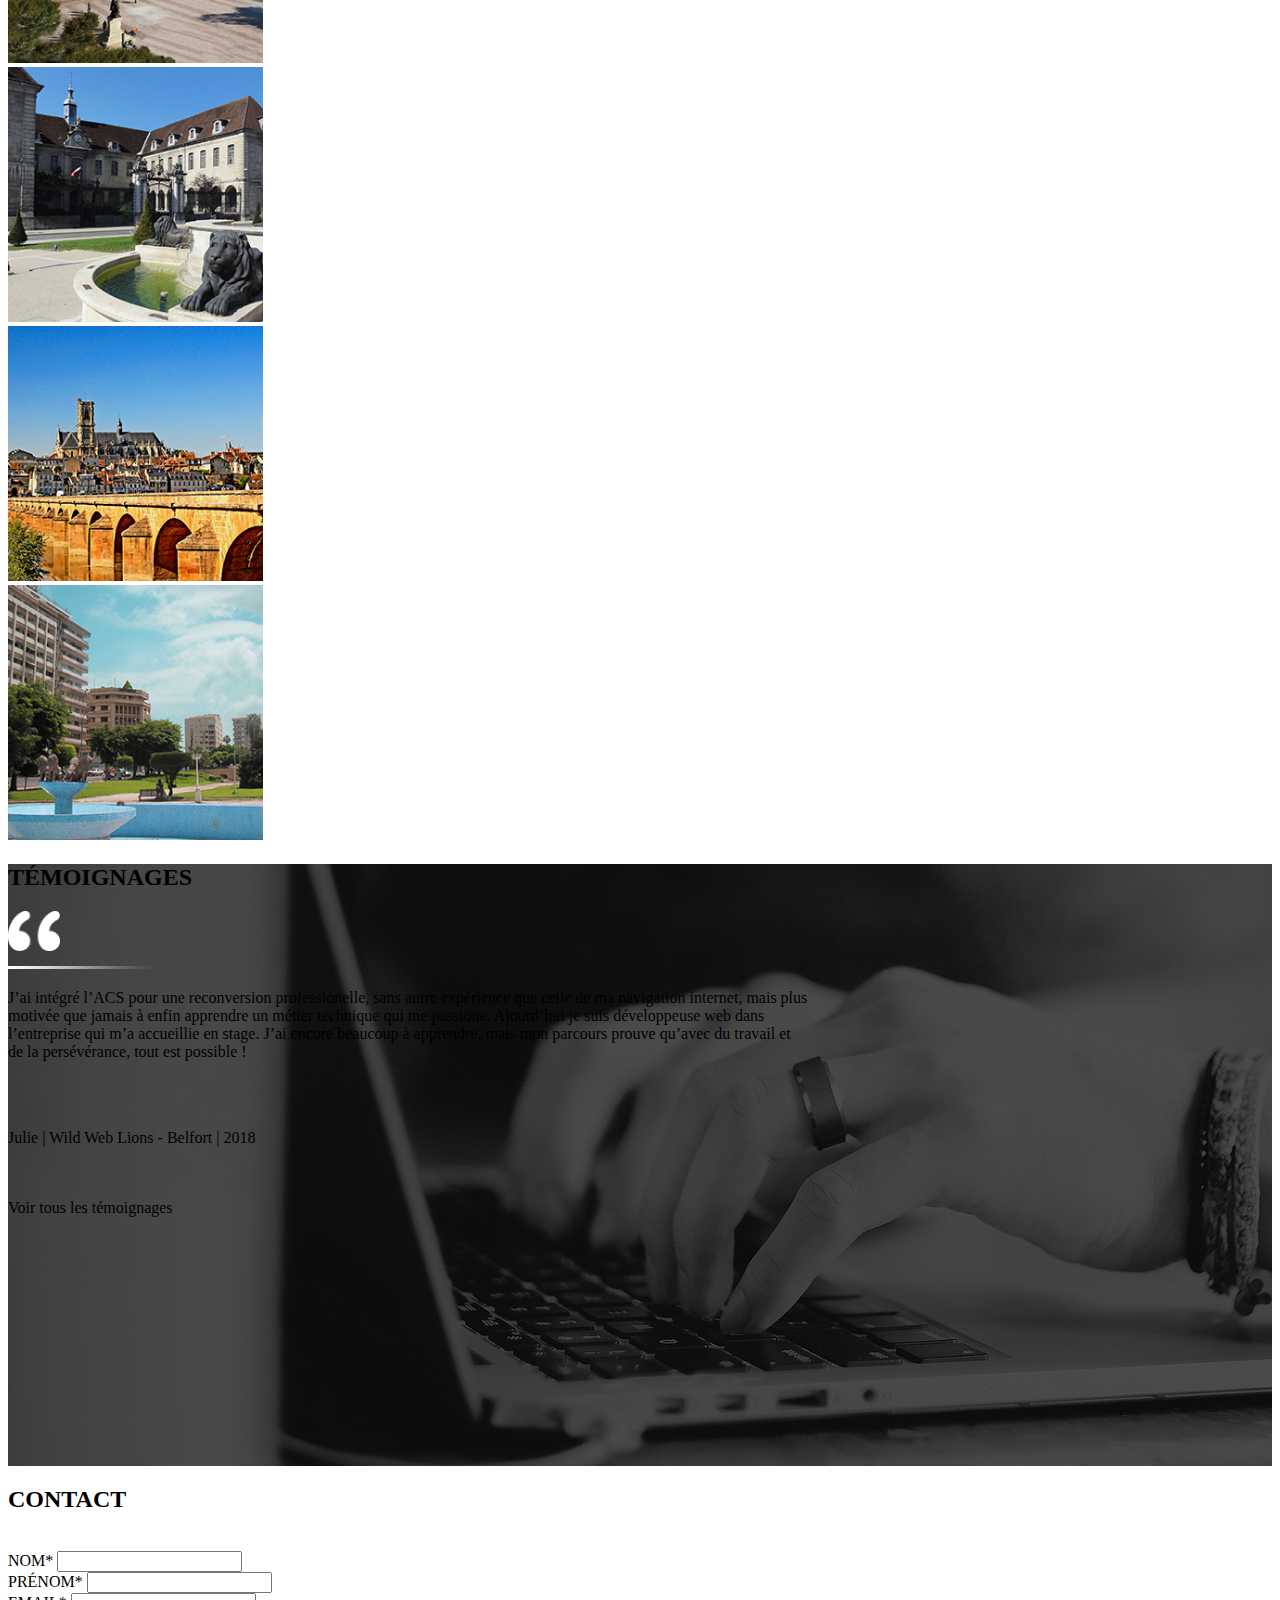
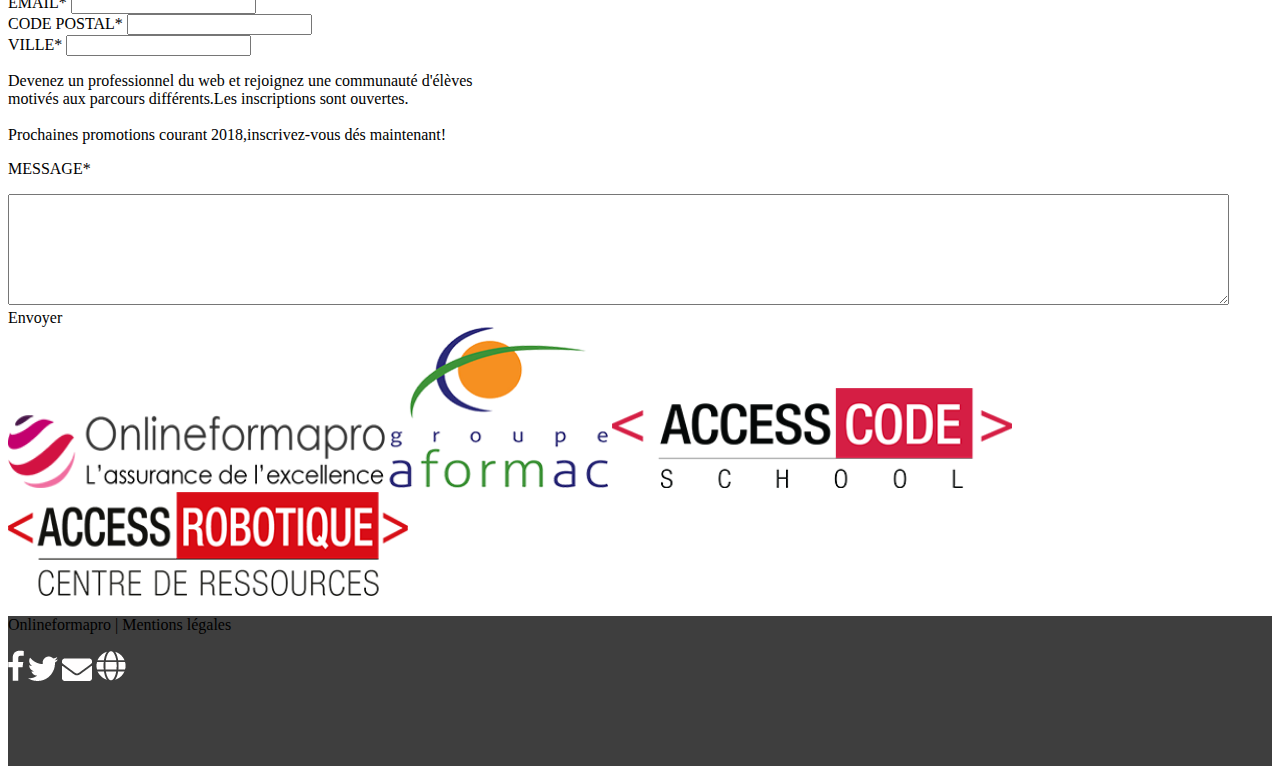
==== commit 38b0d421: "Merge branch 'isabelle'" ====
--- a/projet/index.html
+++ b/projet/index.html
@@ -9,17 +9,169 @@
     <title>Document</title>
 </head>     
 
-<body>
+<body class="container-fluid">
     <header>
         <!---->
-			
+        <div class="conteiner-img-header ">
+            <div class="barmargin">
+                <div class=" container navbar navbar-light ">
+                    <a class="navbar-brand desactive" href="#">
+                        <img src="img/acs-logo.png" alt="" class="m-3 p-2">
+                    </a>
+                    <ul class="nav justify-content-end">
+                        <li class="nav-item">
+                            <a class="nav-link active text-white text-font m-0 px-4 py-5 headerhover" href="#">ACCUEIL</a>
+                        </li>
+                        <li class="nav-item">
+                            <a class="nav-link active text-white text-font m-0 px-4 py-5 headerhover" href="#">LA FORMATION</a>
+                        </li>
+                        <li class="nav-item">
+                            <a class="nav-link active text-white text-font m-0 px-4 py-5 headerhover" href="#">ACTUALITÉ</a>
+                        </li>
+                        <li class="nav-item">
+                            <a class="nav-link text-white text-font m-0 px-4 py-5 headerhover" href="#">CONTACT</a>
+                        </li>
+                        <li class="nav-item">
+                            <a class="nav-link text-white text-font m-0 px-4 py-5 headerhover" href="#">INSCRIPTION</a>
+                        </li>
+                    </ul>
+                </div>
+            </div>
+            <div class="text-white container jumbotro pb-5">
+                <div class="d-flex">
+                    <h1 class="mx-auto">Devenez développeur web en 8 moins</h1>
+                </div>
+                <div class="d-flex">
+                    <h2 class="mx-auto bg-secondary font-weight-light mb-5">Une formation qualifiante accessible sans condition
+                        de diplôme.</h2>
+                </div>
+                <div>
+                    <P class="d-flex">
+                            <a class="border border-white px-5 py-3 mb-0 d-inline-flex  text-white font-weight-bold mx-auto headerhover">
+                            En savoir plus</a>
+                    </P>
+                </div>
+            </div>
+        </div>
+        </div>
     </header>
     <!--GEN-->
+    <div class="container">
+        <div class="titre-gen">
+            <h2>FORMMATION LABELLISÉE GRANDE ÉCOLE DU NUMÉRIQUE</h2>
+            <img src="img/ligne rouge.png" alt="">
+        </div>
+        <div class="display-flex">
+            <div>
+                <p class="text-gen-gauche">
+                    La Grande École du Numérique est un réseau de pluse de 400 formations aux<br>
+                    métiers du numérique. Elle favorise l'inclusion et répond aux besoins des<br>
+                    recruteurs en compétences numérique.<br>
+                    <br>
+                    Les 14 école Access Code School ont été labellisées en tant que &laquo; Fabrique de<br>
+                    la Grande École du Numérique &raquo; .
+                </p>
+            </div>
+            <div>
+                <img class="image-gen" src="img/image GEN .png" alt="">
+            </div>
+            <div>
+                <p class="text-gen-droit">
+                    La Grande École du numérique c'est <span class="font-weight-bolder">répondre au besoin d'emploi dans
+                        <BR>le
+                        secteur du numérique.</span>
+                    <li class="point">Accessible sans condition de diplôme</li>
+                    <li class="point">Une approche pédagogique renouvelée</li>
+                    <li class="point">Visant l'insetion professionnelle et sociale des jeunes</li>
+                    <li class="point">Antciper ce que seront les métiers de demain</li>
+                </p>
+            </div>
+        </div>
+    </div>
     <!--fin GENN-->
     <!--Un enseignement adapté-->
+    <div class="conteiner-img-enseignement">
+        <div class="container text-white">
+            <div class="d-flex">
+                <h2 class="text-white mx-auto mt-5 ">UN ENSEIGNEMENT ADAPTÉ À LA VIE PROFESSIONNELLE</h2>
+            </div>
+            <div class="d-flex">
+                <img src="img/ligne-blanc.png" alt="" class=" mx-auto my-4">
+            </div>
+            <div class="d-flex  bd-highlight  mt-5 justify-content-center">
+                <div class=" mr-4 text-center small">
+                    <img src="img/icone 2.png" alt="">
+                    <p>Apprendre la théorie avant le<br>
+                        cours, pour approfondir les<br>
+                        acquis en groupe</p>
+                </div>
+                <div class=" mr-4 text-center small">
+                    <img src="img/icon3.png" alt="">
+                    <p>Explore des problématiques<br>
+                        réelles de codage et de <br>
+                        développement
+                    </p>
+                </div>
+                <div class=" mr-4 text-center small">
+                    <img src="img/icone4.png" alt="">
+                    <p>Apporter une souplesse dans<br>
+                        l'utilisation des outils et<br>
+                        techniques ou ressources
+                    </p>
+                </div>
+                <div class=" mr-4 text-center small">
+                    <img src="img/icone5.png" alt="">
+                    <p>Disposer d'une aide<br>
+                        pragmatique dans le transfert<br>
+                        des savoirs
+                    </p>
+                </div>
+                <div class="text-center small">
+                    <img src="img/icon1.png" alt="">
+                    <p>Développer ses compétences<br>
+                        par l'auto-formation grâce à la<br>
+                        curiosité et aux bons outils
+                    </p>
+                </div>
+            </div>
+        </div>
+    </div>
     <!--fin un enseignement adapté-->
-    <!--A chacun son métier-->  
-    <!--fin à chacun son métier--> 
+    <!--A chacun son métier-->
+    <div class="bg-dark">
+        <div class="container text-white">
+            <div>
+                <h2 class="text-white mx-auto pt-5 ">À CHACUN SON MÉTIER</h2>
+                <img src="img/ligne-blanc.png" alt="" class=" mx-auto mt-4">
+            </div>
+            <div class="d-flex">
+                <div>
+                    <p class="mt-5 mr-4 small font-weight-light">
+                        <span class="font-weight-bold">8 moin de formation dont 2 entreprise</span><br>
+                        Notre formation est gratuite, diplômante, intensive et accessible sans prérequis de<br>
+                        diplôme. Elle permet un accés rapide aux métiers de Développeur d'applications<br>
+                        web & mobile. Aprés 2 moins d'aprentissage, le stagiaire se spécialise afin de<br>
+                        devenir Développeur Front-End ou Développeur Back-End en fonction de ses goûts<br>
+                        et de ses compétences.<br>
+                        <br>
+                        <span class="font-weight-bold">Accessible sans condition de diplôme</span><br>
+                        Motivation, esprit logique, autonomie, capacité d'analyse, rigueur, sens créatif,<br>
+                        capacité à s'autoformer et envie de travailler en équipe sont les seuls critéres de<br>
+                        sélection.<br>
+                        <br>
+                        <br>    
+                        <p> <a class="border border-white px-5 py-3 mb-5 d-inline-flex font-weight-light headerhover">JE M'INSCRIS</a></p>
+                    </p>
+                </div>
+                <div>
+                    <iframe width="560" height="315" src="https://www.youtube.com/embed/d5-0OVmNzs8" frameborder="0"
+                        allow="accelerometer; autoplay; encrypted-media; gyroscope; picture-in-picture"
+                        allowfullscreen></iframe>
+                </div>
+            </div>
+        </div>
+    </div>
+    <!--fin à chacun son métier-->
     <!--A chacun son projet-->
             <div class="container"> 
                 <div class="d-flex mt-5 mb-5">
@@ -82,7 +234,58 @@
             </div>
     <!--fin témoignages--> 
     <!--contact-->
-    <!--contact-->  
+    <div class="img-bg-contact">
+        <div class="container text-white">
+            <h2 class="pt-5 mb-3">CONTACT</h2>
+            <img class="mb-5" src="img/ligne-blanc.png" alt="">
+            <div class="d-flex">
+                <div>
+                    <div class="d-flex">
+                        <div class="name mb-4">
+                            <label class="ligne mb-0" for="name">NOM*</label>
+                            <input class="ligne-nom noborder" type="text" />
+                        </div>
+                        <div class="">
+                            <label class="ml-5 mb-0 bg-color-contact" for="Prénom">PRÉNOM*</label>
+                            <input class="ligne-nom noborder" type="text" />
+                        </div>
+                    </div>
+                    <div class="email mb-4">
+                        <label class=" bg-color-contact mb-0" for="name">EMAIL*</label>
+                        <input class="ligne-email noborder" type="text" />
+                    </div>
+                    <div class="d-flex">
+                        <div class="mb-4">
+                            <label class="bg-color-contact mb-0" for="name">CODE POSTAL*</label>
+                            <input class="ligne-codepostal noborder" type="text" />
+                        </div>
+                        <div class="">
+                            <label class="ml-5 bg-color-contact mb-0" for="Prénom">VILLE*</label>
+                            <input class="ligne-ville noborder" type="text" />
+                        </div>
+                    </div>
+                </div>
+                <div>
+                    <p class="mt-4 ml-5">Devenez un professionnel du web et rejoignez une communauté d'élèves<br>
+                        motivés aux parcours différents.Les inscriptions sont ouvertes.<br>
+                        <br>
+                        Prochaines promotions courant 2018,<span class="font-weight-bold">inscrivez-vous dés
+                            maintenant!</span>
+                    </p>
+                </div>
+            </div>
+            <div>
+                <form>
+                    <P>MESSAGE*</P>
+                    <textarea class="bg-color-textarea " cols="150" id="message" name="message" rows="7"></textarea>                   
+                </form>
+                <div class="d-flex mt-4">
+                <a class="border border-white px-5 py-3 mb-0 d-inline-flex  text-white font-weight-bold mx-auto whitehover">Envoyer</a>
+            </div>
+            </div>
+        </div>
+
+    <!--fin contact-->
     <!--Logos-->
             <div class="logo">
                     <div class="d-flex-column justify-content-around  mt-4">     
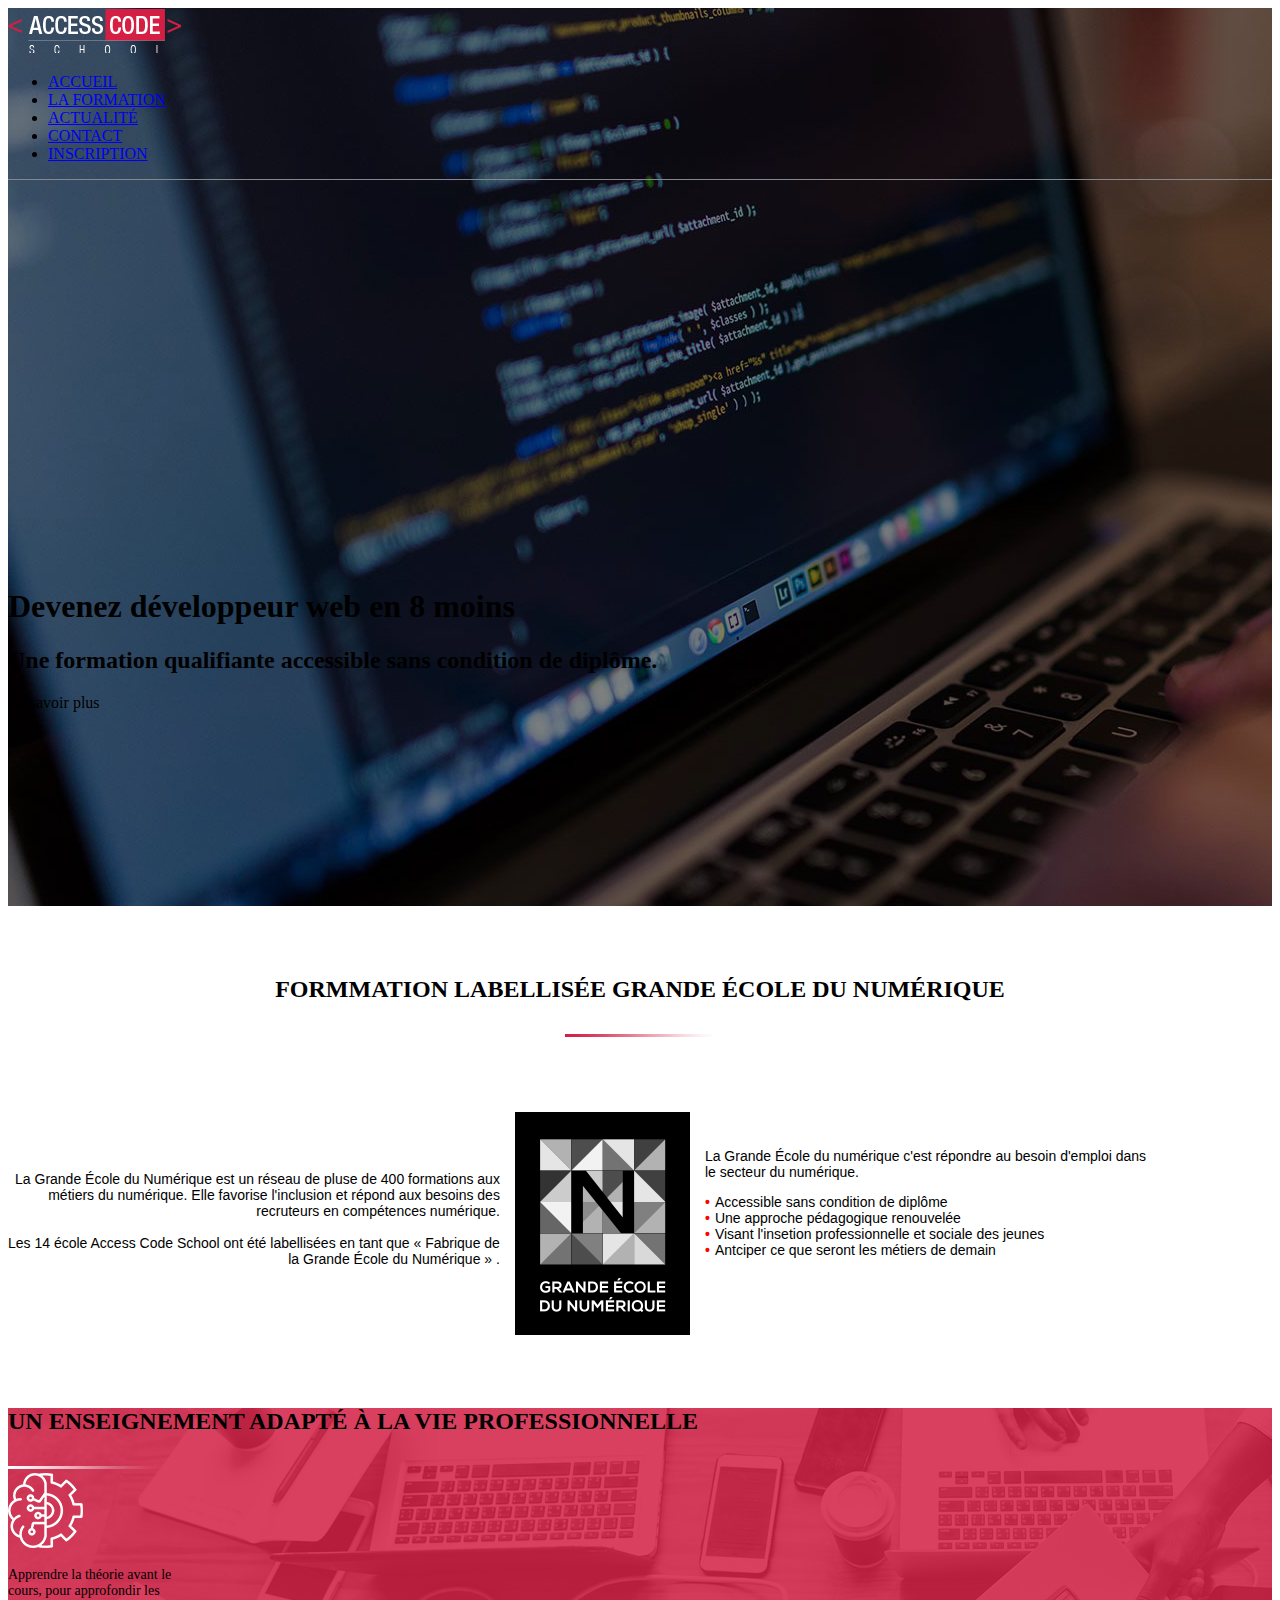
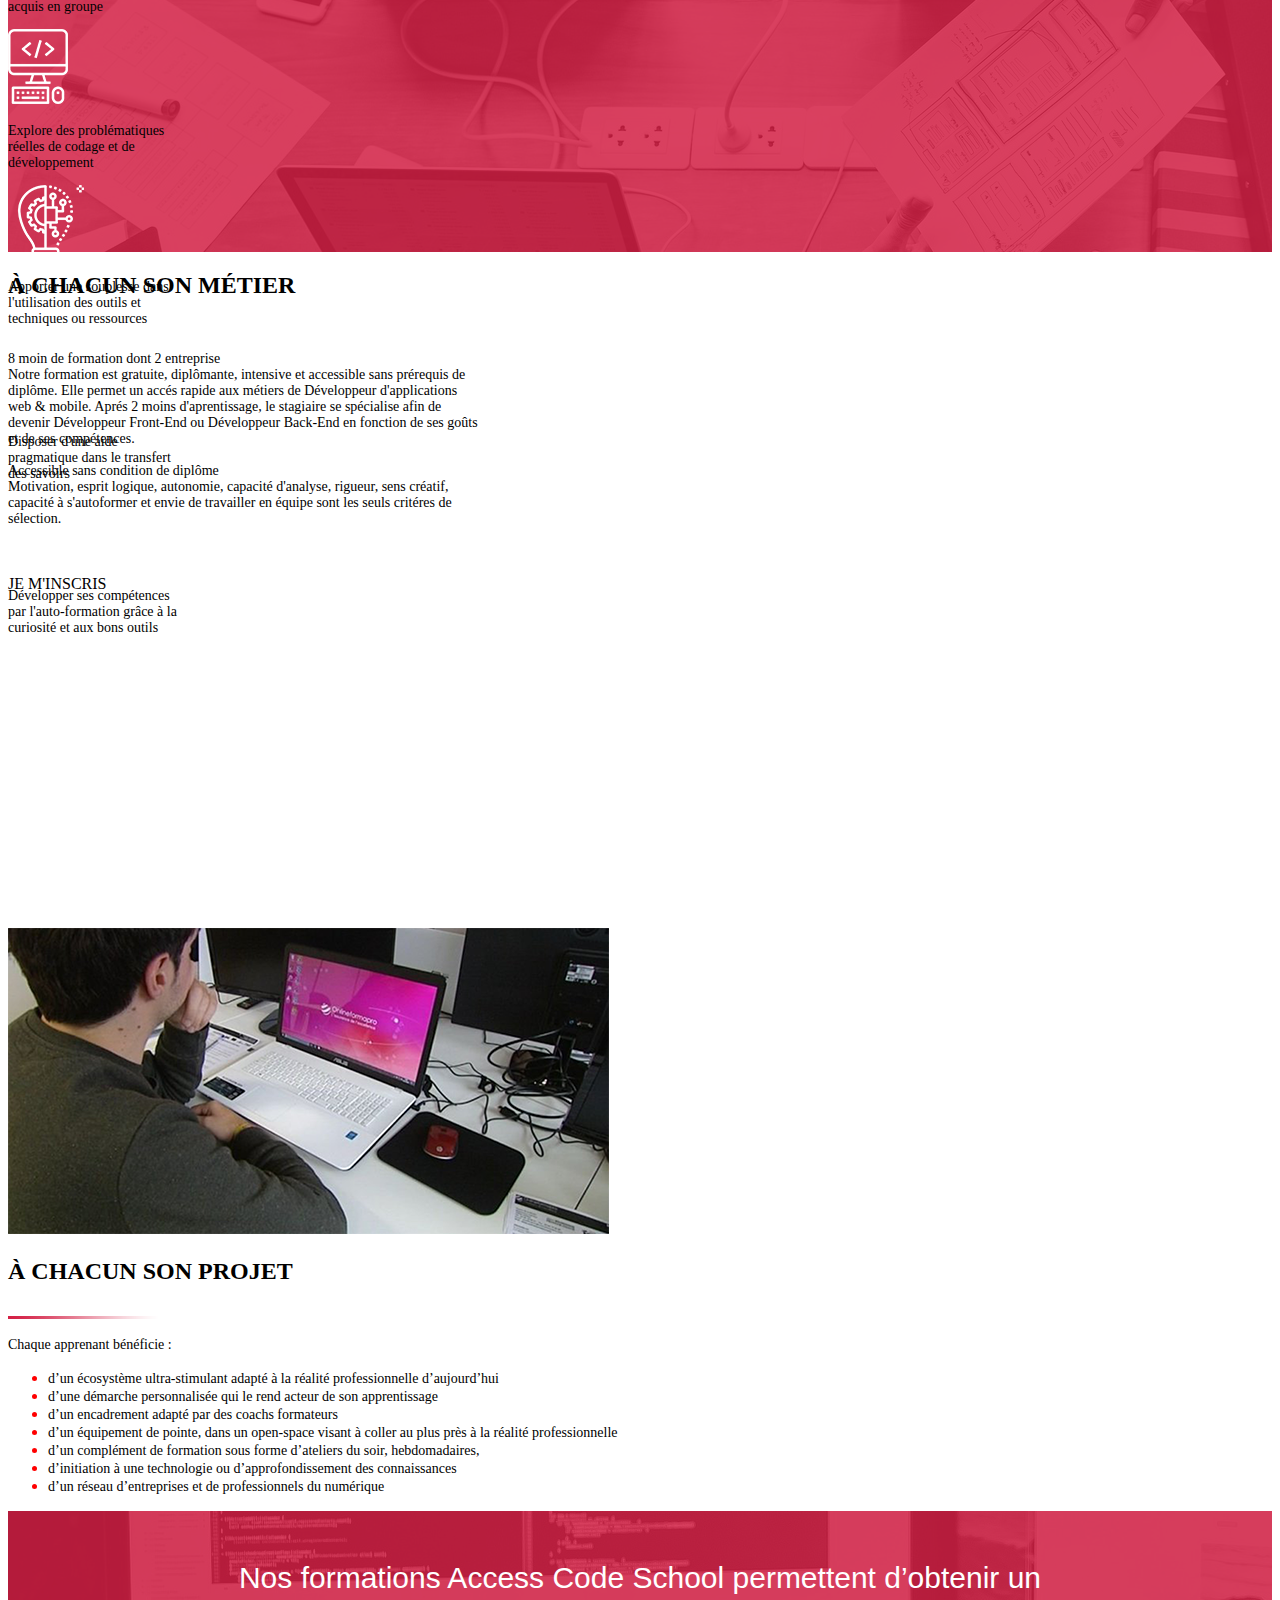
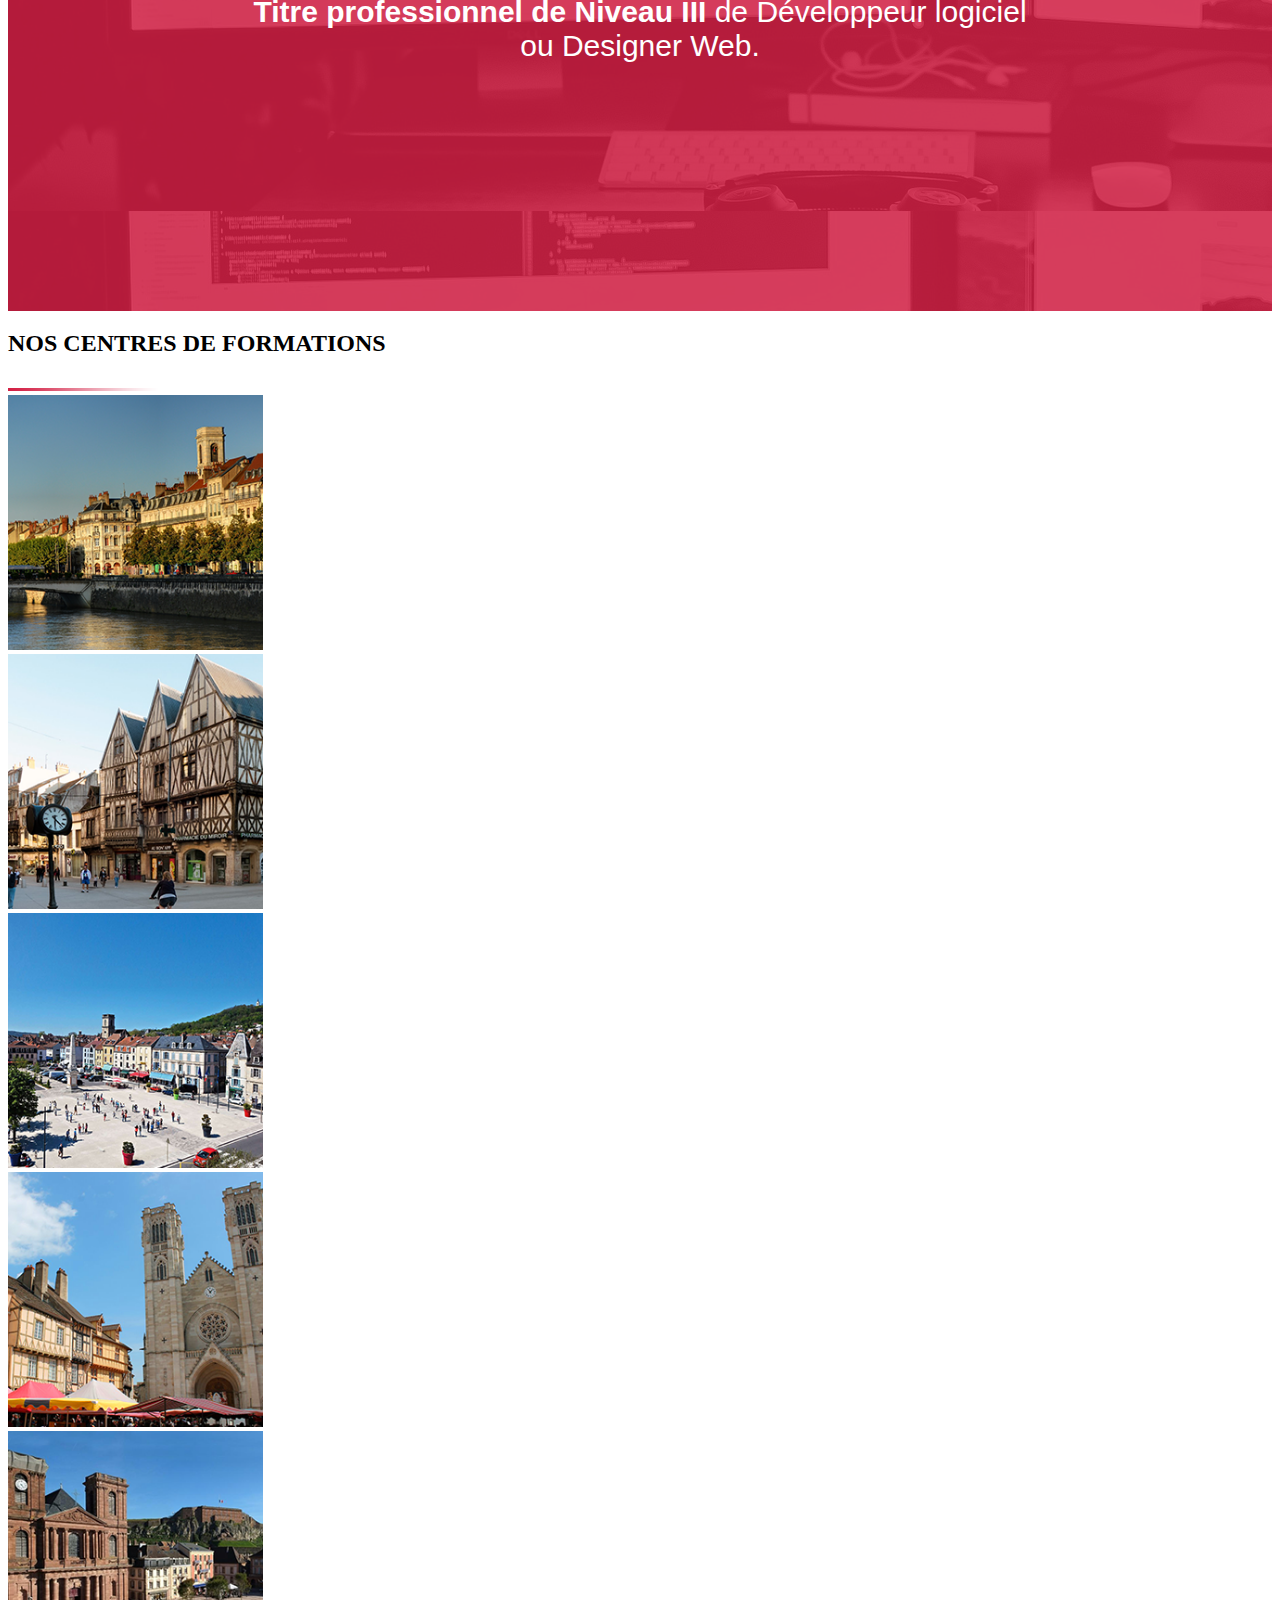
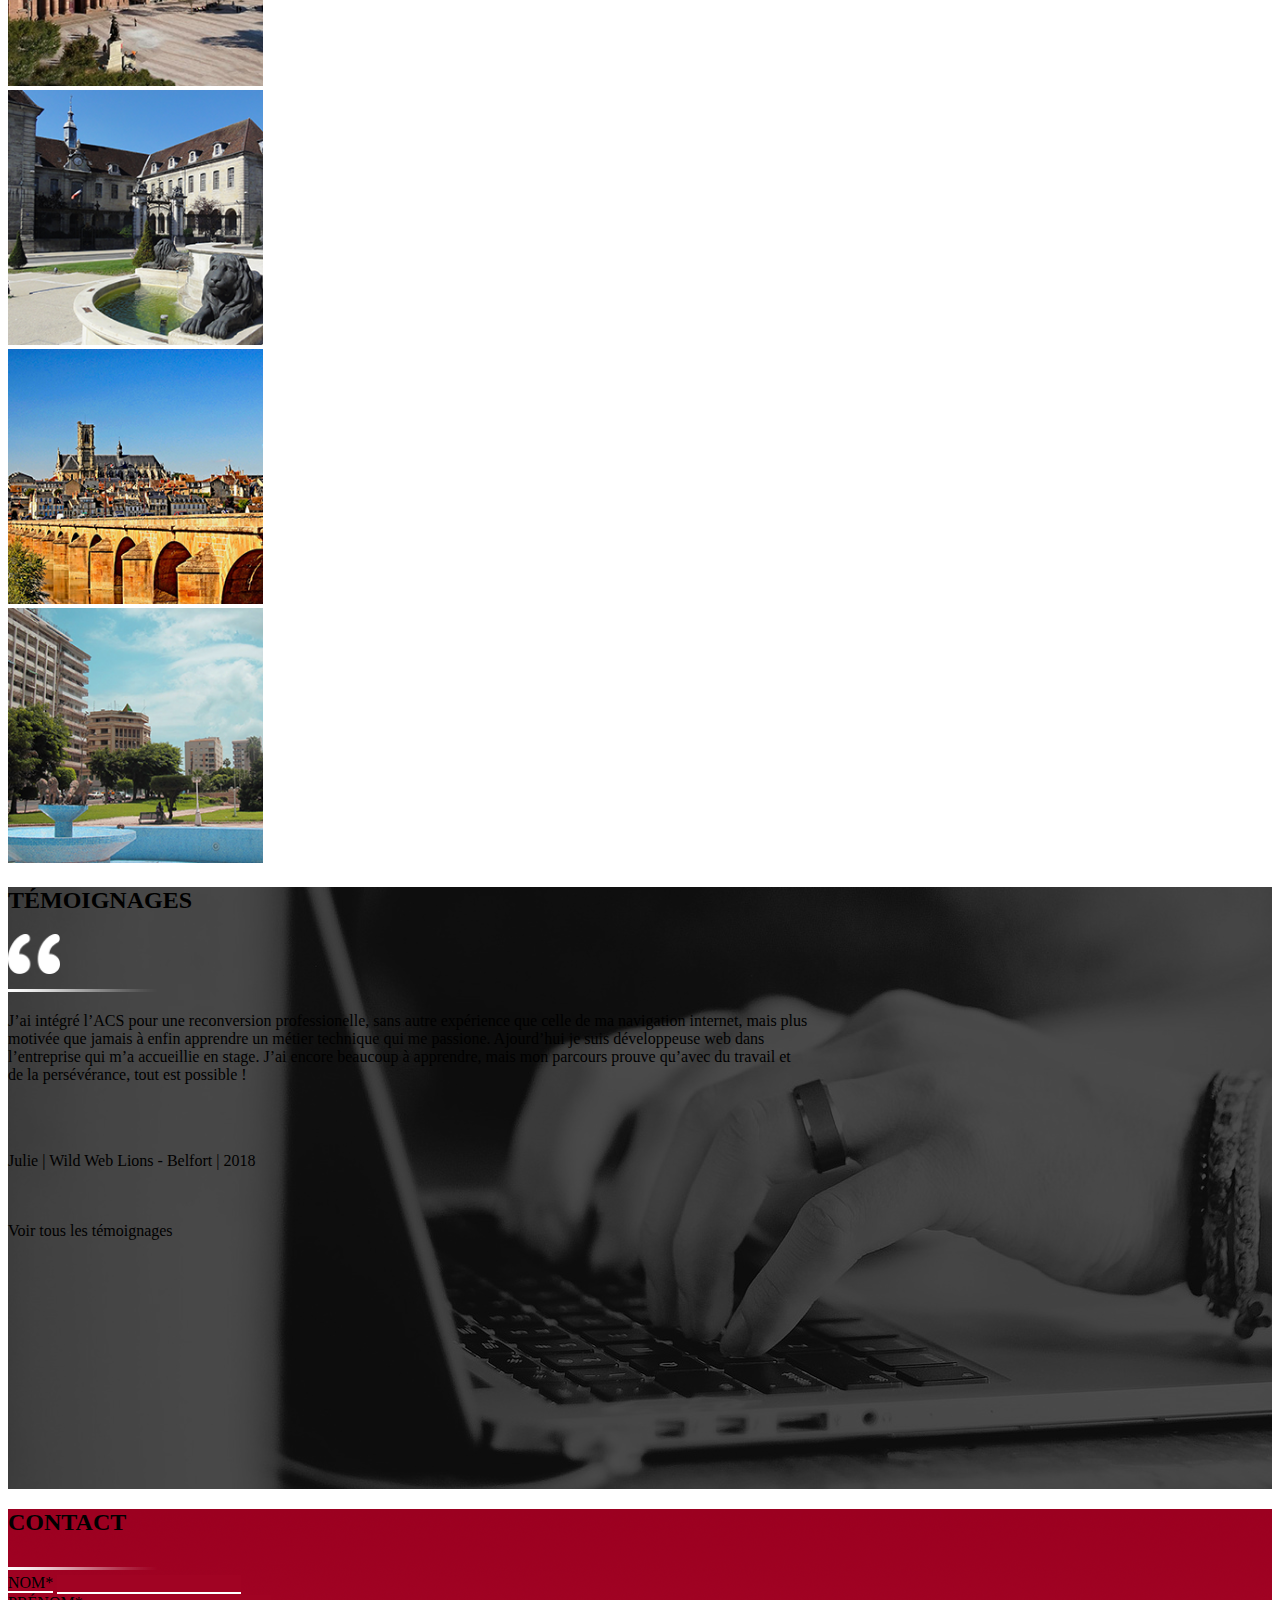
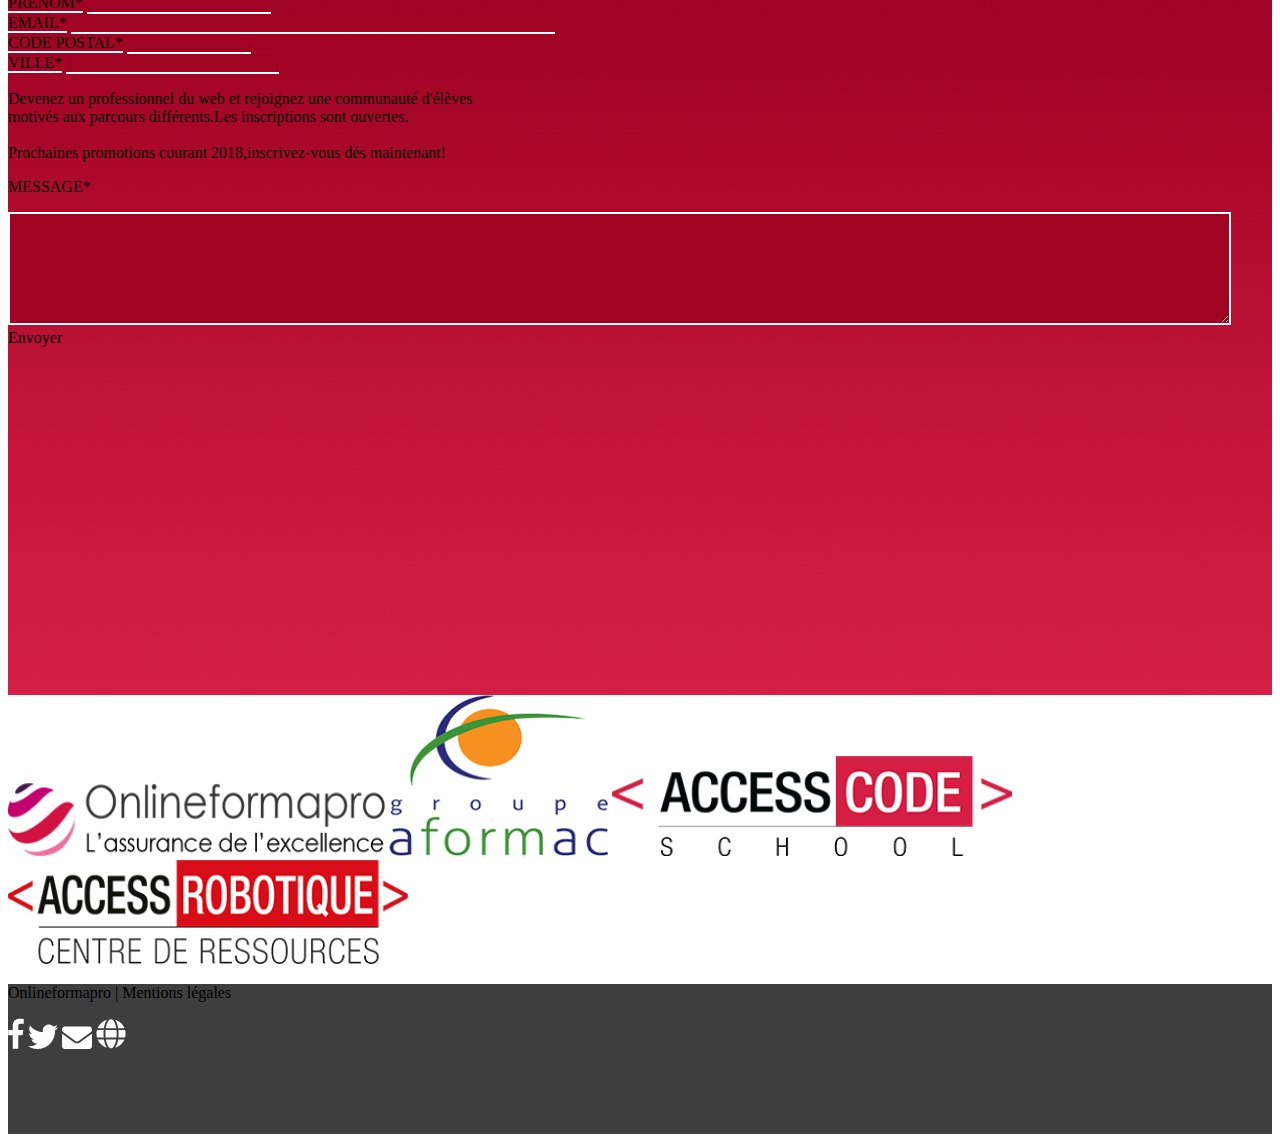
==== commit faaed672: "Maquette-ACS Final" ====
--- a/projet/index.html
+++ b/projet/index.html
@@ -203,20 +203,69 @@
         </section>
 	<!--fin titre pro-->	
 	<!--Nos centres de  formations-->
-			<div class="container">
+        <div class="container">
             <h2 class="mt-5">NOS CENTRES DE FORMATIONS</h2>
-			<img src="img/ligne rouge.png" alt="sous-soustitre">
-			<div class=" d-flex flex-wrap bd-highlight mb-5">
-					<div class="order-1 pt-0 pr-2 pt-2 pb-2 bd-highlight"><img src="img/besancon.png" width="255" height="255" alt=""></div>
-					<div class="bg-image order-2 p-2 bd-highlight"><img class="image" src="img/dijon.png" width="255" height="255" alt=""></div>
-					<div class="order-3 p-2 bd-highlight"><img class="image" src="img/vesoul.png" width="255" height="255" alt=""></div>
-					<div class="order-4 p-2 bd-highlight"><img class="image" src="img/chalon.png" width="255" height="255" alt=""></div>
-					<div class="order-5 pt-0 pr-2 pt-2 pb-2 bd-highlight"><img class="image"  src="img/belfort.png" width="255" height="255" alt=""></div>
-					<div class="order-6 p-2 bd-highlight"><img class="image" src="img/lans.png" width="255" height="255" alt=""></div>
-					<div class="order-7 p-2 bd-highlight"><img class="image" src="img/nevers.png" width="255" height="255" alt=""></div>
-					<div class="order-8 p-2 bd-highlight"><img class="image" src="img/dakar.png" width="255" height="255" alt=""></div>
-					</div>
-		</div>
+            <img src="img/ligne rouge.png" alt="sous-soustitre">
+            <div class=" d-flex flex-wrap bd-highlight mb-5 ">
+
+                <div class="order-1 pt-0 mr-2 mt-2 mb-2 bd-highlight group">
+                    <img class="image" src="img/besancon.png" width="255" height="255"alt="">
+                    <div class="overlay">
+                            <div class="text">Besançon</div>
+                    </div>
+                </div>
+
+                <div class="bg-image order-2 m-2 bd-highlight group">
+                    <img class="image" src="img/dijon.png" width="255" height="255"alt="">
+                    <div class="overlay">
+                            <div class="text">Dijon</div>
+                    </div>
+                </div>
+
+                <div class="order-3 m-2 bd-highlight group">
+                    <img class="image" src="img/vesoul.png" width="255" height="255" alt="">
+                    <div class="overlay">
+                            <div class="text">Vesoul</div>
+                    </div>
+                </div>
+
+                <div class="order-4 m-2 bd-highlight group">
+                    <img class="image" src="img/chalon.png" width="255" height="255" alt="">
+                    <div class="overlay">
+                            <div class="text">Chalon</div>
+                    </div>
+                </div>
+
+                <div class="order-5 mt-0 mr-2 mt-2 mb-2 bd-highlight group">
+                    <img class="image" src="img/belfort.png" width="255" height="255" alt="">
+                    <div class="overlay">
+                            <div class="text">Belfort</div>
+                    </div>
+                </div>
+
+                <div class="order-6 m-2 bd-highlight group">
+                    <img class="image" src="img/lans.png" width="255" height="255" alt="">
+                    <div class="overlay">
+                            <div class="text">lons</div>
+                    </div>
+                </div>
+
+                <div class="order-7 m-2 bd-highlight group">
+                    <img class="image" src="img/nevers.png" width="255" height="255" alt="">
+                                        <div class="overlay">
+                            <div class="text">Never</div>
+                    </div>
+                </div>
+
+                <div class="order-8 m-2 bd-highlight group">
+                    <img class="image" src="img/dakar.png" width="255" height="255" alt="">
+                    <div class="overlay">
+                            <div class="text">Dakar</div>
+                    </div>
+                </div>
+
+            </div>
+        </div>
         </section>
 	<!--fin nos centre de formation-->		
     <!--Témoignages-->
@@ -229,7 +278,7 @@
                         <img src="img/ligne blanche.png" class="mb-5" alt="">          
                     <p>J’ai intégré l’ACS pour une reconversion professionelle, sans autre expérience que celle de ma navigation internet, mais plus<br> motivée que jamais à enfin apprendre un métier technique qui me passione. Ajourd’hui je suis développeuse web dans<br> l’entreprise qui m’a accueillie en stage. J’ai encore beaucoup à apprendre, mais mon parcours prouve qu’avec du travail et <br>de la persévérance, tout est possible !</p><br>
                     <br><p>Julie | <span class="font-weight-bold"> Wild Web Lions - Belfort</span> | 2018</p></br>
-                    <br> <span class=" p-3 border border-white">Voir tous les témoignages</span>
+                    <br> <span class=" headerhover p-3 border border-white">Voir tous les témoignages</span>
                 </div>
             </div>
     <!--fin témoignages--> 
@@ -240,7 +289,7 @@
             <img class="mb-5" src="img/ligne-blanc.png" alt="">
             <div class="d-flex">
                 <div>
-                    <div class="d-flex">
+                    <div class="d-flex mb-4">
                         <div class="name mb-4">
                             <label class="ligne mb-0" for="name">NOM*</label>
                             <input class="ligne-nom noborder" type="text" />
@@ -251,10 +300,10 @@
                         </div>
                     </div>
                     <div class="email mb-4">
-                        <label class=" bg-color-contact mb-0" for="name">EMAIL*</label>
+                        <label class=" bg-color-contact mb-4" for="name">EMAIL*</label>
                         <input class="ligne-email noborder" type="text" />
                     </div>
-                    <div class="d-flex">
+                    <div class="d-flex mb-4">
                         <div class="mb-4">
                             <label class="bg-color-contact mb-0" for="name">CODE POSTAL*</label>
                             <input class="ligne-codepostal noborder" type="text" />
@@ -277,26 +326,28 @@
             <div>
                 <form>
                     <P>MESSAGE*</P>
-                    <textarea class="bg-color-textarea " cols="150" id="message" name="message" rows="7"></textarea>                   
+                    <textarea class="bg-color-textarea " cols="150" id="message" name="message" rows="7"></textarea>
                 </form>
                 <div class="d-flex mt-4">
-                <a class="border border-white px-5 py-3 mb-0 d-inline-flex  text-white font-weight-bold mx-auto whitehover">Envoyer</a>
-            </div>
-            </div>
-        </div>
+                    <a
+                        class="border border-white px-5 py-3 mb-0 d-inline-flex text-white font-weight-bold mx-auto whitehover">Envoyer</a>
+                </div>
+            </div>
+        </div>
+    </div>
 
     <!--fin contact-->
     <!--Logos-->
-            <div class="logo">
-                    <div class="d-flex-column justify-content-around  mt-4">     
-                        <div class="d-flex justify-content-between align-items-start">
-            <img src="img/logo-onlineformapro.png" class="mt-5"   width="377" height="73" alt="">
-            <img src="img/logo-aformac.png" width="219" height="161" alt="">
-            <img src="img/logo-acs.png" class="mt-5" width="400" height="100" alt="">
-            <img src="img/logo-access-robotique.png"class="mt-5" width="400" height="104" alt="">
-                        </div>
-                    </div>
-                </div> 
+        <div class="logo">
+            <div class=" justify-content-around  mt-4">
+                <div class="d-flex justify-content-between align-items-start">
+                    <img src="img/logo-onlineformapro.png" class="mt-5" width="377" height="73" alt="">
+                    <img src="img/logo-aformac.png" width="219" height="161" alt="">
+                    <img src="img/logo-acs.png" class="mt-5" width="400" height="100" alt="">
+                    <img src="img/logo-access-robotique.png" class="mt-5" width="400" height="104" alt="">
+                </div>
+            </div>
+        </div>
     <!--Fin logos-->    
     <!--footer-->
         <footer >
--- a/projet/style.css
+++ b/projet/style.css
@@ -1,62 +1,178 @@
-
-.title
-{
-
-    font-size:30px;
-    color: white;
+.conteiner-img-header{
+    background-image: url(img/bg-num1.png);
+    height: 898px;
+    background-repeat:no-repeat;
+}
+.barmargin{
+    border-bottom: 1px solid #86878c;
+}
+.text-font{
+    font-size: 16px;
+}
+.text-gen-gauche{
+    text-align:right; 
+    margin-top: 60px; 
+}
+.display-flex{
+    display: flex;
+    margin: 70px 0;
+    font-size: 14px;
+    padding: 0;
+    font-family:'Segoe UI',regular, sans-serif;
+}
+.image-gen{
+    margin: 0 15px;
+}
+.titre-gen{
+    text-align: center;
+    margin-top: 70px;
 }
 
-  
-footer
-{
-    min-height:150px;
-    background-color: #3e3e3e;
- 
-}   
+.text-gen-droit{
+    margin-top:37px;
+}
+.point {
+    list-style: none;
+  }
+.point::before {
+    content: "\2022";
+    color: red;
+    font-weight: bold;
+    display: inline-block; 
+    width: 10px;
+    margin-left: 0;
+}
+.conteiner-img-enseignement{
+    background-image: url(img/bg-num3.png);
+    height: 444px;
+    background-repeat:no-repeat;
 
-
-  
-ul{
-    color:red;
 }
-
-.section5
-{   text-align: center;
+.container-fluid{
+    padding: 0 !important;
+}
+.small{
+    font-size: 14px !important;
+}
+.img-bg-contact{
+    background-image: url(img/bgContact.png);
+    height: 786px;
+    background-repeat:no-repeat;
+}
+.bg-color-contact{
+    border-bottom: 2px solid white;  
+}
+.noborder{
+    border-width:0px;
+    border:none;
+}
+.ligne{
+    border-bottom: 2px solid white; 
+    width: 45px;
+}
+.ligne-email{
+    background-color:#a10323;
+    border-bottom: 2px solid white; 
+    width: 480px;
+}
+.ligne-codepostal{
+    background-color:#a10323 ;
+    border-bottom: 2px solid white; 
+    width: 120px;
+}
+.ligne-ville{
+    background-color:#a10323 ;
+    border-bottom: 2px solid white; 
+    width: 209px;
+}
+.bg-color-textarea{
+        background-color:#a10323 ;
+    border: 2px solid white; 
+}
+.ligne-nom{
+    background-color:#a10323 ;
+    border-bottom: 2px solid white; 
+    width: 180px;
+}
+.jumbotro {
+    position: relative;
+    top: 50% ;
+    transform: translateY(-50% );
+}
+.headerhover:hover {
+    background-color: #d31f44;
+    font-family:bolder;
+  }
+.whitehover:hover{
+    background-color: white;
+    color: #d31f44 !important;
+    font-family:bolder;
+}
+.title {
+    font-size: 30px;
+    color: white;
+    }
+    
+    footer {
+    min-height: 150px;
+    background-color: #3E3E3E;
+    }
+    
+    .section5 {
+    text-align: center;
     font-family: sans-serif;
     font: size 35px;
-    color: white ;
+    color: white;
     background-image: url(img/acs-mockup.png);
     padding: 50px;
-    min-height:300px;
+    min-height: 300px;
     margin: 0;
-}   
-.section6
-{   padding: 50px;
+    }
+    
+    .section6 {
+    padding: 50px;
     background-color: white;
     color: black;
-    min-height:300px;
+    min-height: 300px;
     
-}   
-.img-bg-témoignages
-{   background-image: url(img/temoignage-bg.png);
-    min-height:602px;
-
-}   
-.section8
-{   
-    text-align:center;
-    min-height:786px;
-    text-align:center;
-
-        
-}   
-.section9
-{
-    min-height:251px;
-}   
-
-
-   
-
+    }
     
-
+    .img-bg-témoignages {
+    background-image: url(img/temoignage-bg.png);
+    min-height: 602px;
+    
+    }  
+    .section9 {
+    min-height: 251px;
+    }
+    .group {
+        position: relative;
+      }  
+      .overlay {
+        position: absolute;
+        top: 0;
+        bottom: 0;
+        left: 0;
+        right: 0;
+        height: 100%;
+        width: 100%;
+        opacity: 0;
+        transition: .5s ease;
+        background-color: #d31f44;
+      }
+      
+      .group:hover .overlay {
+        opacity: 0.6;
+      }
+      
+      .text {
+        color: white;
+        font-size: 20px;
+        position: absolute;
+        top: 50%;
+        left: 50%;
+        -webkit-transform: translate(-50%, -50%);
+        -ms-transform: translate(-50%, -50%);
+        transform: translate(-50%, -50%);
+        text-align: center;
+      }
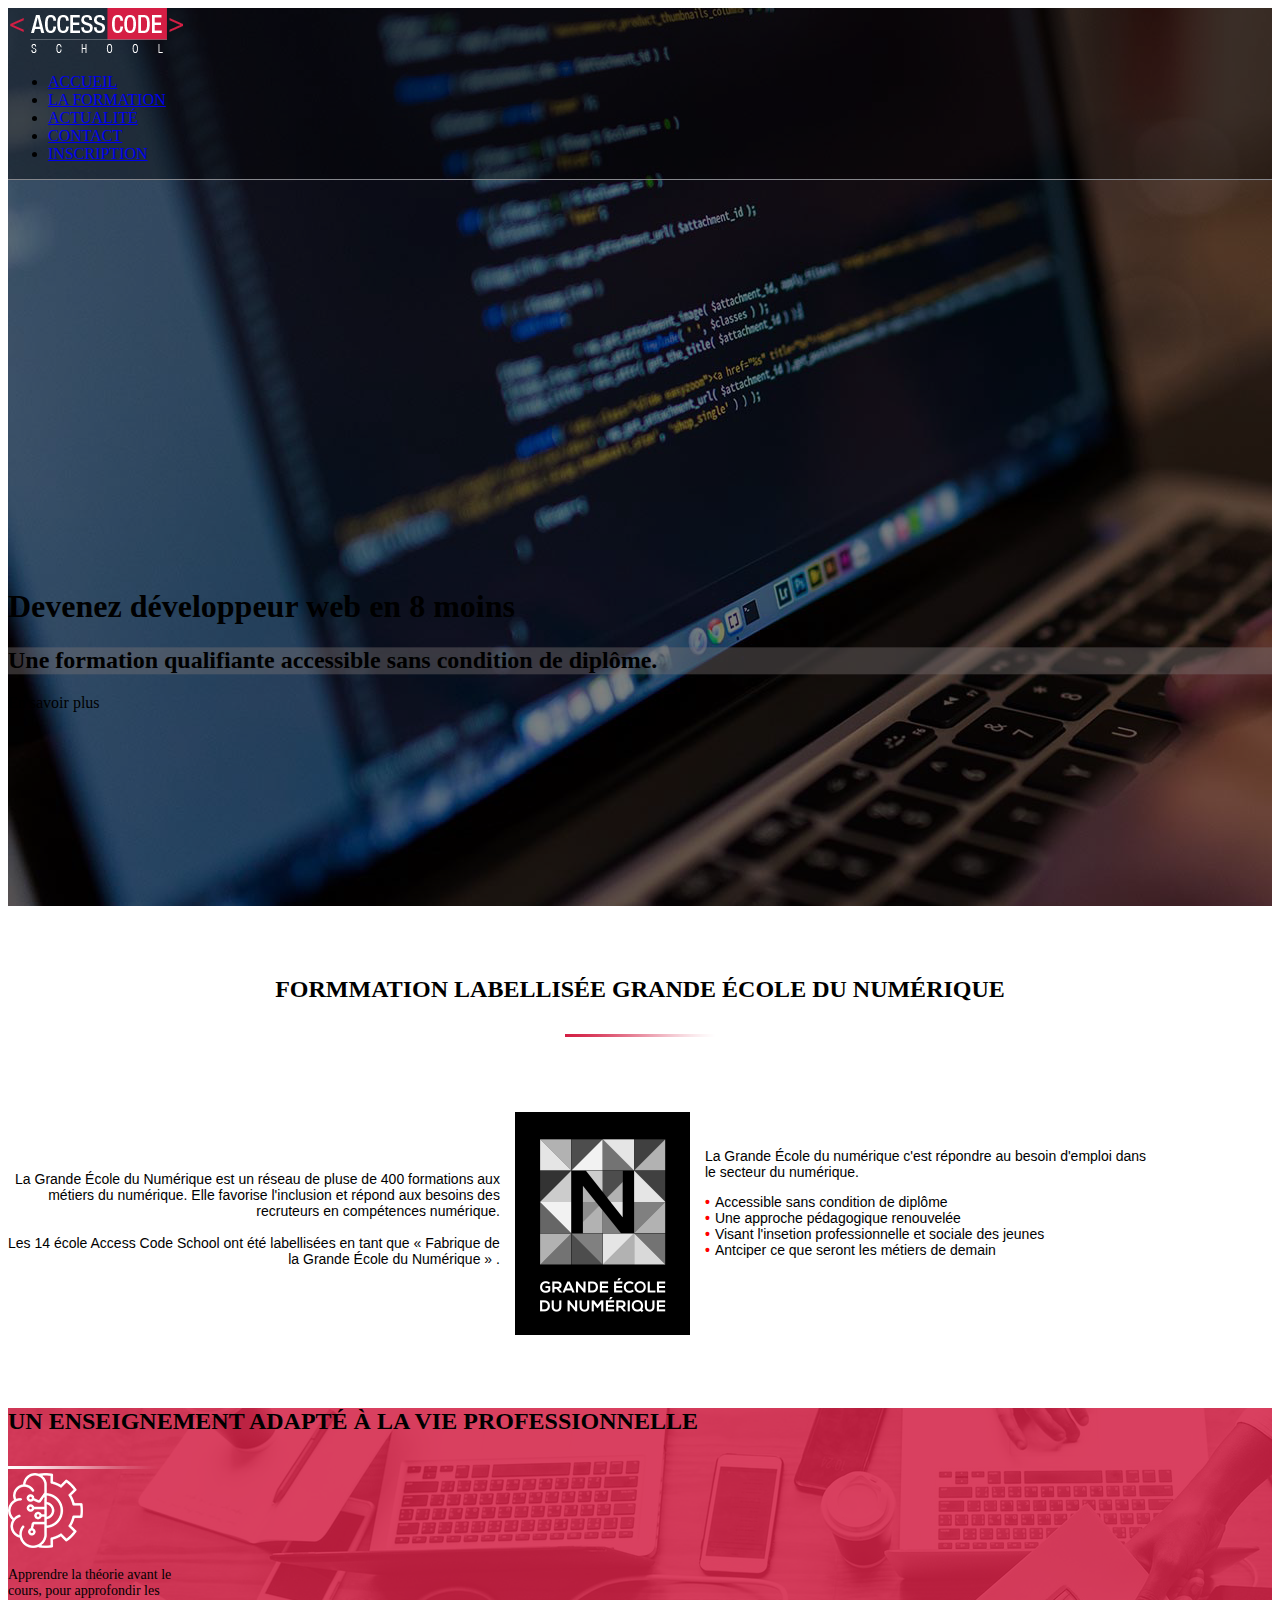
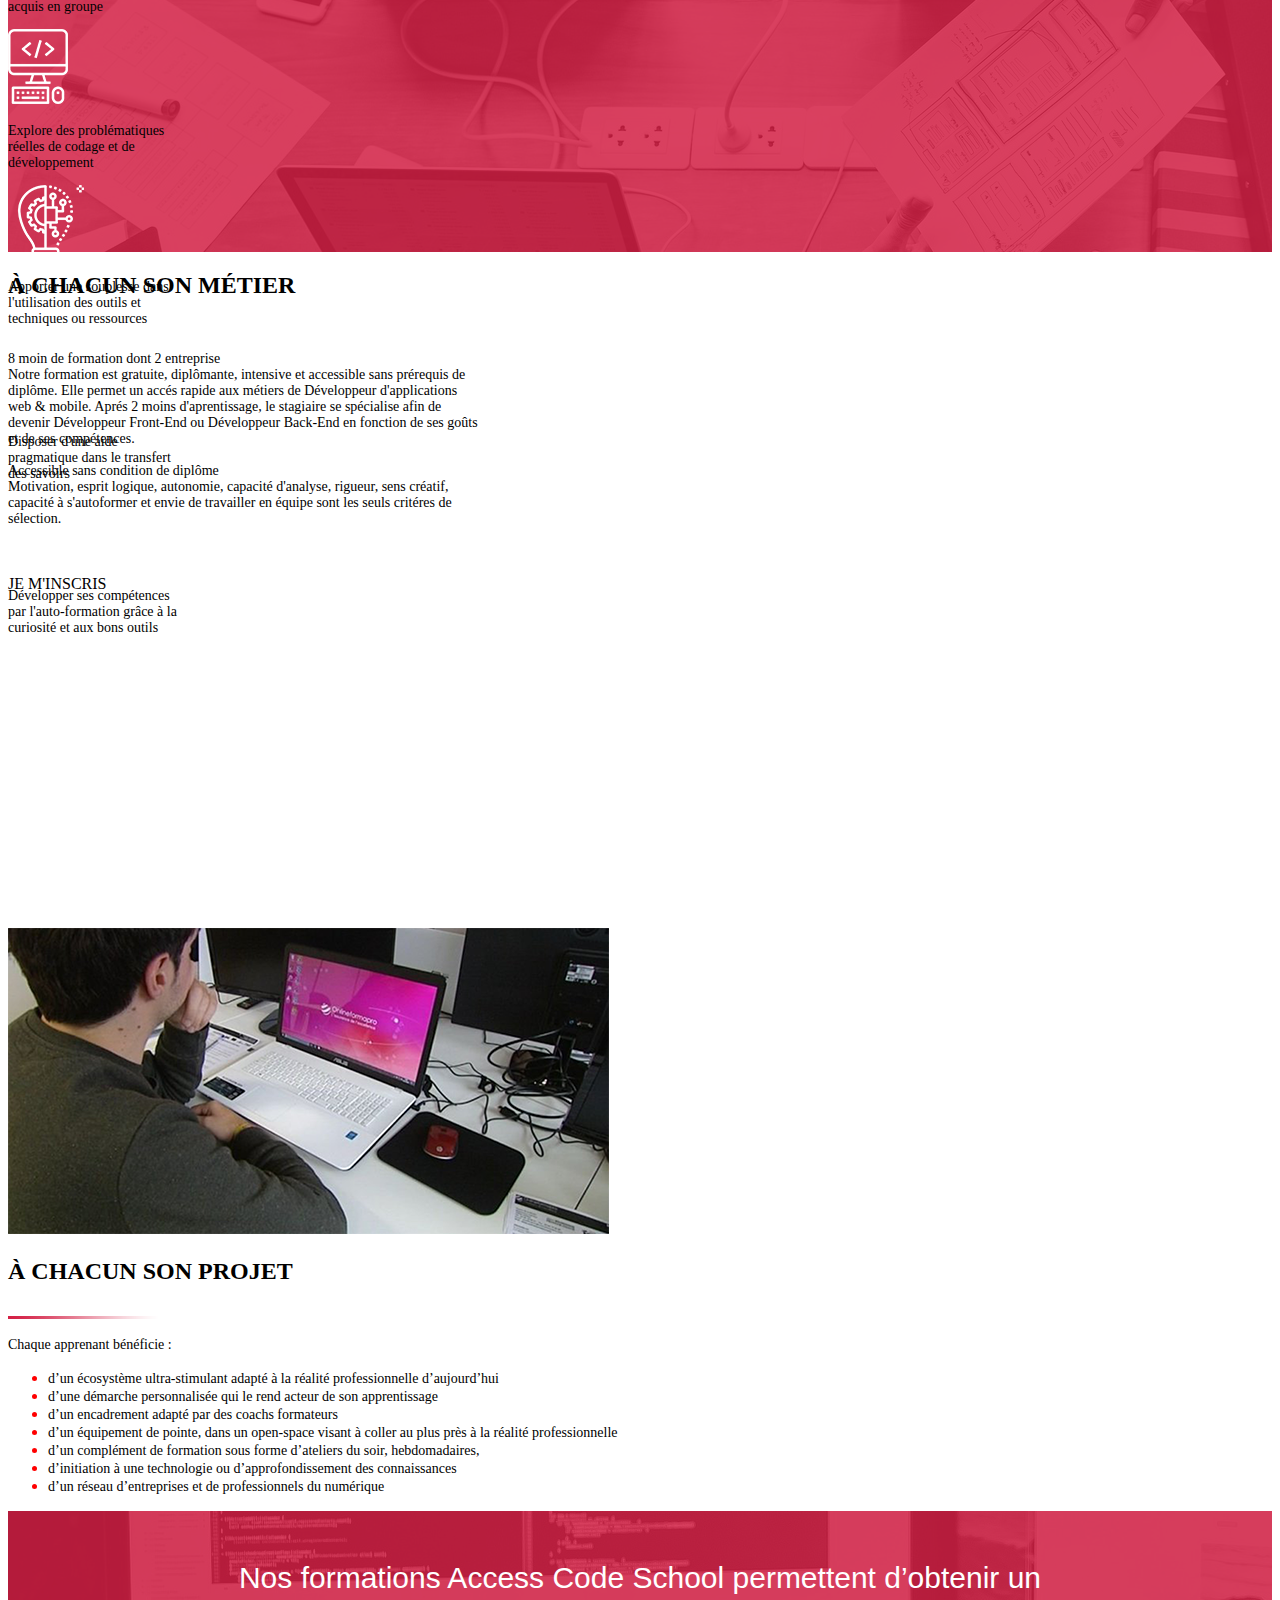
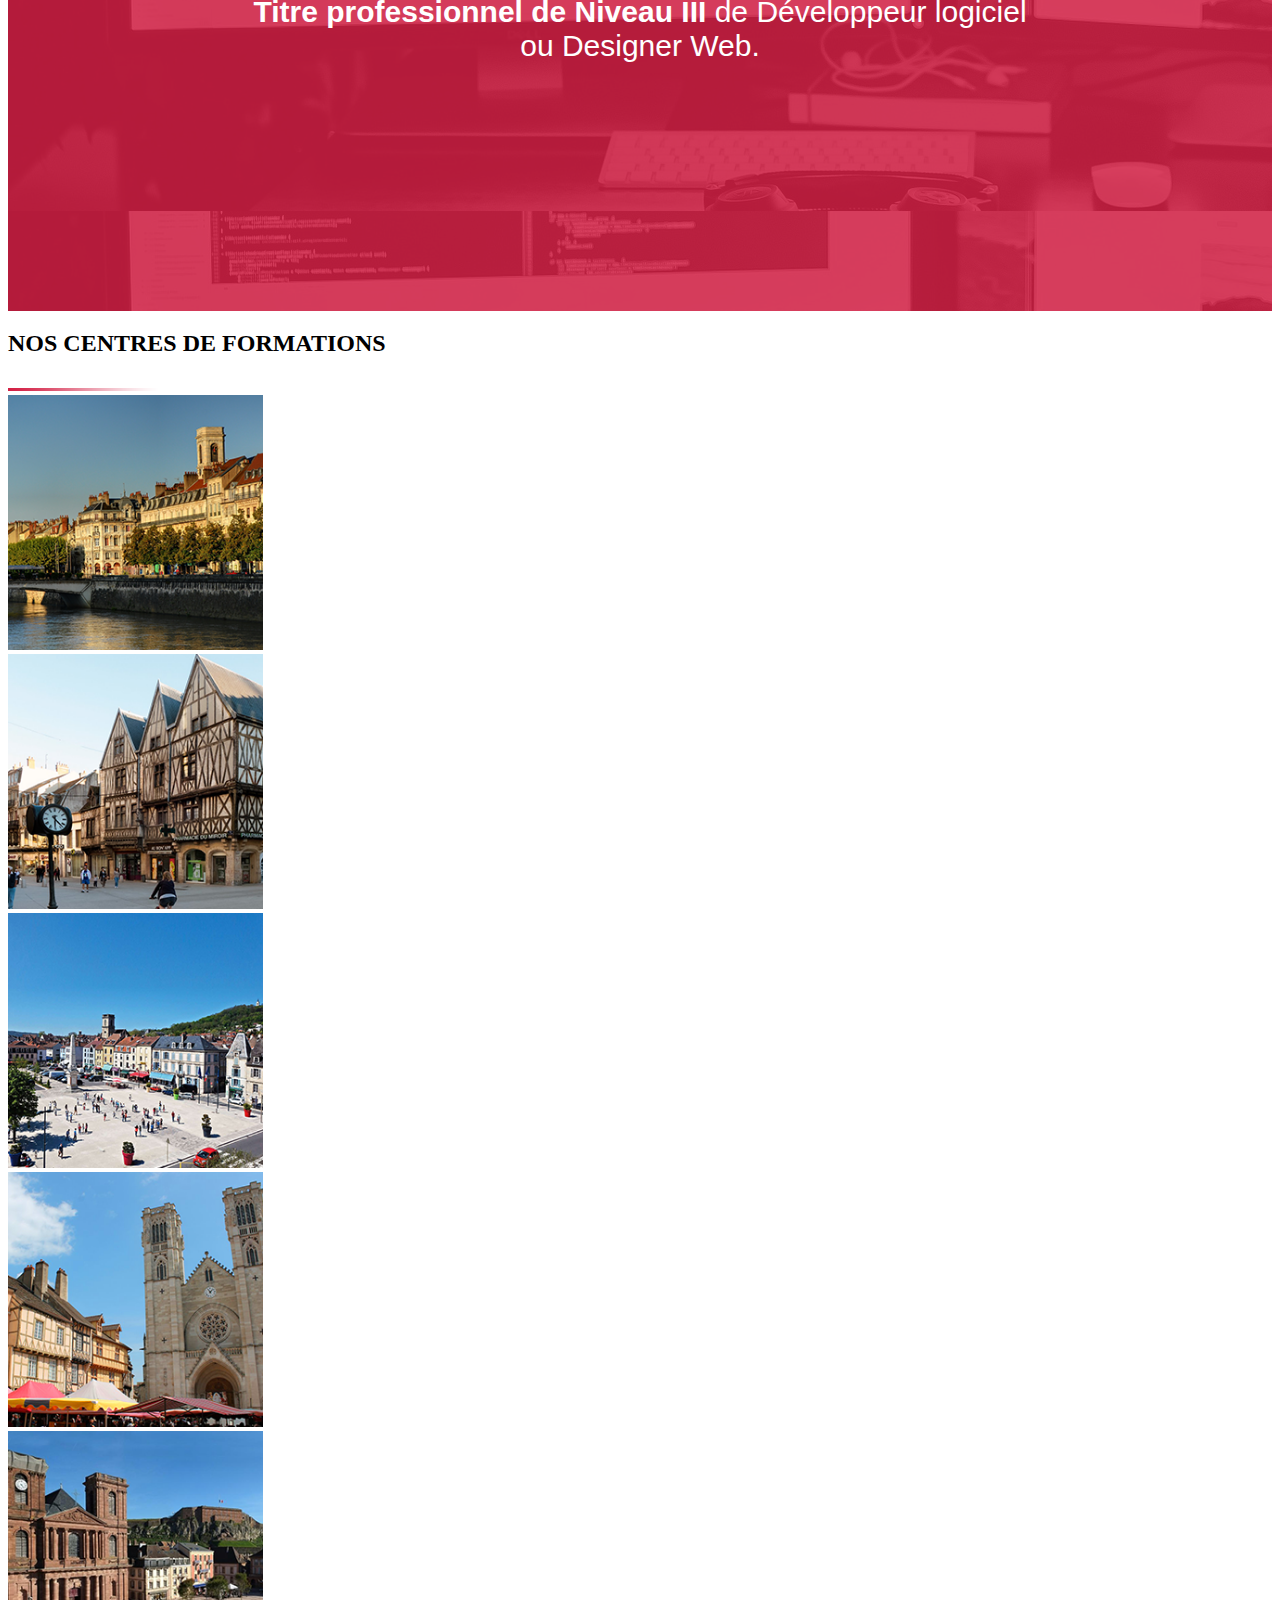
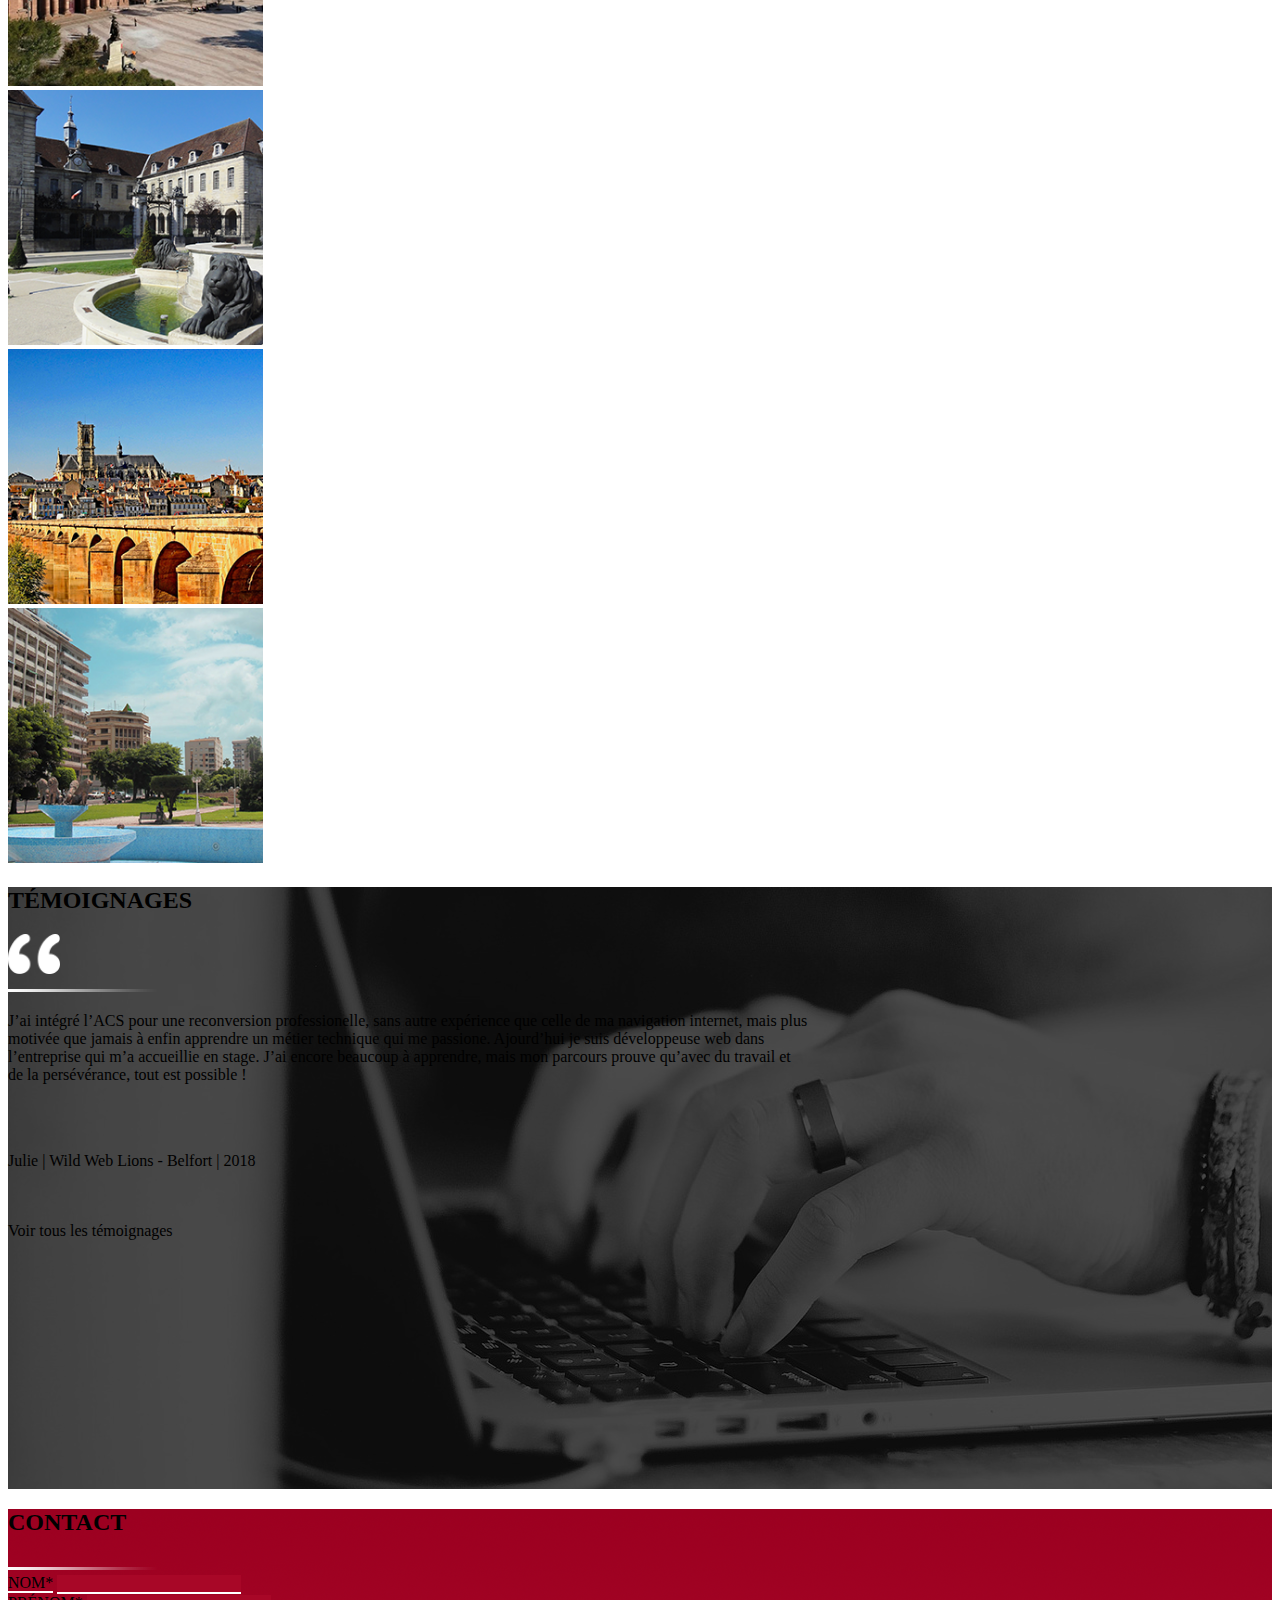
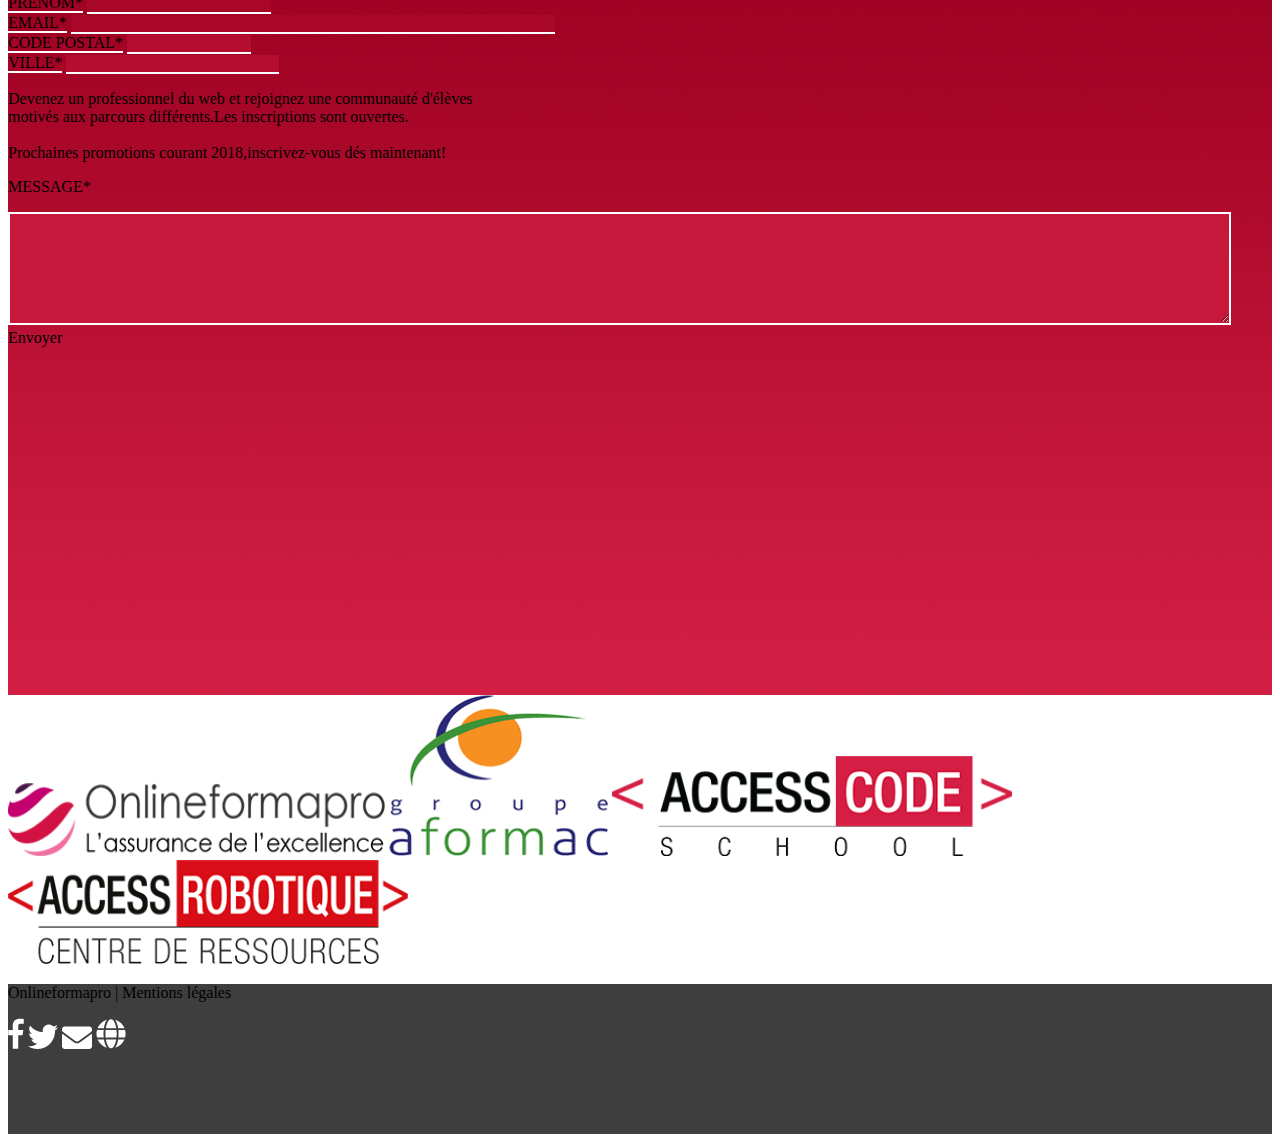
==== commit d396d6ba: "fixe all bug and add opacity for header" ====
--- a/projet/index.html
+++ b/projet/index.html
@@ -14,25 +14,25 @@
         <!---->
         <div class="conteiner-img-header ">
             <div class="barmargin">
-                <div class=" container navbar navbar-light ">
-                    <a class="navbar-brand desactive" href="#">
-                        <img src="img/acs-logo.png" alt="" class="m-3 p-2">
+                <div class=" container navbar navbar-light p-0 pl-4">
+                    <a class="navbar-brand p-0" href="#">
+                        <img src="img/acs-logo.png" alt="" class="m-2 p-0">
                     </a>
                     <ul class="nav justify-content-end">
                         <li class="nav-item">
-                            <a class="nav-link active text-white text-font m-0 px-4 py-5 headerhover" href="#">ACCUEIL</a>
-                        </li>
-                        <li class="nav-item">
-                            <a class="nav-link active text-white text-font m-0 px-4 py-5 headerhover" href="#">LA FORMATION</a>
-                        </li>
-                        <li class="nav-item">
-                            <a class="nav-link active text-white text-font m-0 px-4 py-5 headerhover" href="#">ACTUALITÉ</a>
-                        </li>
-                        <li class="nav-item">
-                            <a class="nav-link text-white text-font m-0 px-4 py-5 headerhover" href="#">CONTACT</a>
-                        </li>
-                        <li class="nav-item">
-                            <a class="nav-link text-white text-font m-0 px-4 py-5 headerhover" href="#">INSCRIPTION</a>
+                            <a class="nav-link active text-white text-font m-0 px-4 py-4 headerhover" href="#">ACCUEIL</a>
+                        </li>
+                        <li class="nav-item">
+                            <a class="nav-link active text-white text-font m-0 px-4 py-4 headerhover" href="#">LA FORMATION</a>
+                        </li>
+                        <li class="nav-item">
+                            <a class="nav-link active text-white text-font m-0 px-4 py-4 headerhover" href="#">ACTUALITÉ</a>
+                        </li>
+                        <li class="nav-item">
+                            <a class="nav-link text-white text-font m-0 px-4 py-4 headerhover" href="#">CONTACT</a>
+                        </li>
+                        <li class="nav-item">
+                            <a class="nav-link text-white text-font m-0 px-4 py-4 headerhover" href="#">INSCRIPTION</a>
                         </li>
                     </ul>
                 </div>
@@ -42,7 +42,7 @@
                     <h1 class="mx-auto">Devenez développeur web en 8 moins</h1>
                 </div>
                 <div class="d-flex">
-                    <h2 class="mx-auto bg-secondary font-weight-light mb-5">Une formation qualifiante accessible sans condition
+                    <h2 class="mx-auto font-weight-light mb-5 opacity px-4 py-1">Une formation qualifiante accessible sans condition
                         de diplôme.</h2>
                 </div>
                 <div>
@@ -215,21 +215,21 @@
                     </div>
                 </div>
 
-                <div class="bg-image order-2 m-2 bd-highlight group">
+                <div class="bg-image order-2 pt-0 mr-2 mt-2 mb-2 bd-highlight group">
                     <img class="image" src="img/dijon.png" width="255" height="255"alt="">
                     <div class="overlay">
                             <div class="text">Dijon</div>
                     </div>
                 </div>
 
-                <div class="order-3 m-2 bd-highlight group">
+                <div class="order-3 pt-0 mr-2 mt-2 mb-2 bd-highlight group">
                     <img class="image" src="img/vesoul.png" width="255" height="255" alt="">
                     <div class="overlay">
                             <div class="text">Vesoul</div>
                     </div>
                 </div>
 
-                <div class="order-4 m-2 bd-highlight group">
+                <div class="order-4 pt-0 mr-2 mt-2 mb-2 bd-highlight group">
                     <img class="image" src="img/chalon.png" width="255" height="255" alt="">
                     <div class="overlay">
                             <div class="text">Chalon</div>
@@ -243,21 +243,21 @@
                     </div>
                 </div>
 
-                <div class="order-6 m-2 bd-highlight group">
+                <div class="order-6 pt-0 mr-2 mt-2 mb-2 bd-highlight group">
                     <img class="image" src="img/lans.png" width="255" height="255" alt="">
                     <div class="overlay">
                             <div class="text">lons</div>
                     </div>
                 </div>
 
-                <div class="order-7 m-2 bd-highlight group">
+                <div class="order-7 pt-0 mr-2 mt-2 mb-2 bd-highlight group">
                     <img class="image" src="img/nevers.png" width="255" height="255" alt="">
                                         <div class="overlay">
                             <div class="text">Never</div>
                     </div>
                 </div>
 
-                <div class="order-8 m-2 bd-highlight group">
+                <div class="order-8 pt-0 mr-2 mt-2 mb-2 bd-highlight group">
                     <img class="image" src="img/dakar.png" width="255" height="255" alt="">
                     <div class="overlay">
                             <div class="text">Dakar</div>
@@ -292,25 +292,25 @@
                     <div class="d-flex mb-4">
                         <div class="name mb-4">
                             <label class="ligne mb-0" for="name">NOM*</label>
-                            <input class="ligne-nom noborder" type="text" />
+                            <input class="ligne-nom noborder text-white" type="text" />
                         </div>
                         <div class="">
                             <label class="ml-5 mb-0 bg-color-contact" for="Prénom">PRÉNOM*</label>
-                            <input class="ligne-nom noborder" type="text" />
+                            <input class="ligne-nom noborder text-white" type="text" />
                         </div>
                     </div>
                     <div class="email mb-4">
                         <label class=" bg-color-contact mb-4" for="name">EMAIL*</label>
-                        <input class="ligne-email noborder" type="text" />
+                        <input class="ligne-email noborder text-white" type="text" />
                     </div>
                     <div class="d-flex mb-4">
                         <div class="mb-4">
                             <label class="bg-color-contact mb-0" for="name">CODE POSTAL*</label>
-                            <input class="ligne-codepostal noborder" type="text" />
+                            <input class="ligne-codepostal noborder text-white" type="text" />
                         </div>
                         <div class="">
                             <label class="ml-5 bg-color-contact mb-0" for="Prénom">VILLE*</label>
-                            <input class="ligne-ville noborder" type="text" />
+                            <input class="ligne-ville noborder text-white" type="text" />
                         </div>
                     </div>
                 </div>
@@ -326,7 +326,7 @@
             <div>
                 <form>
                     <P>MESSAGE*</P>
-                    <textarea class="bg-color-textarea " cols="150" id="message" name="message" rows="7"></textarea>
+                    <textarea class="bg-color-textarea text-white" cols="150" id="message" name="message" rows="7"></textarea>
                 </form>
                 <div class="d-flex mt-4">
                     <a
@@ -368,7 +368,6 @@
             </div>
         </footer>
     <!--fin footer-->
-    </div>
     <script src="app.js"></script>
 </body>
 
--- a/projet/style.css
+++ b/projet/style.css
@@ -5,6 +5,7 @@
 }
 .barmargin{
     border-bottom: 1px solid #86878c;
+    background-color:  rgba(0, 0, 0, 0.4);
 }
 .text-font{
     font-size: 16px;
@@ -71,26 +72,26 @@
     width: 45px;
 }
 .ligne-email{
-    background-color:#a10323;
+    background-color:#a80727;
     border-bottom: 2px solid white; 
     width: 480px;
 }
 .ligne-codepostal{
-    background-color:#a10323 ;
+    background-color:#b40d2f;
     border-bottom: 2px solid white; 
     width: 120px;
 }
 .ligne-ville{
-    background-color:#a10323 ;
+    background-color:#b40d2f ;
     border-bottom: 2px solid white; 
     width: 209px;
 }
 .bg-color-textarea{
-        background-color:#a10323 ;
+        background-color:#c7183c ;
     border: 2px solid white; 
 }
 .ligne-nom{
-    background-color:#a10323 ;
+    background-color:#a80727 ;
     border-bottom: 2px solid white; 
     width: 180px;
 }
@@ -101,24 +102,20 @@
 }
 .headerhover:hover {
     background-color: #d31f44;
-    font-family:bolder;
-  }
+}
 .whitehover:hover{
     background-color: white;
     color: #d31f44 !important;
-    font-family:bolder;
 }
 .title {
     font-size: 30px;
     color: white;
-    }
-    
-    footer {
+}  
+footer {
     min-height: 150px;
     background-color: #3E3E3E;
-    }
-    
-    .section5 {
+}   
+.section5 {
     text-align: center;
     font-family: sans-serif;
     font: size 35px;
@@ -127,52 +124,49 @@
     padding: 50px;
     min-height: 300px;
     margin: 0;
-    }
-    
-    .section6 {
+}
+.section6 {
     padding: 50px;
     background-color: white;
     color: black;
     min-height: 300px;
-    
-    }
-    
-    .img-bg-témoignages {
+}
+.img-bg-témoignages {
     background-image: url(img/temoignage-bg.png);
     min-height: 602px;
-    
-    }  
-    .section9 {
+}
+.section9 {
     min-height: 251px;
-    }
-    .group {
-        position: relative;
-      }  
-      .overlay {
-        position: absolute;
-        top: 0;
-        bottom: 0;
-        left: 0;
-        right: 0;
-        height: 100%;
-        width: 100%;
-        opacity: 0;
-        transition: .5s ease;
-        background-color: #d31f44;
-      }
-      
-      .group:hover .overlay {
-        opacity: 0.6;
-      }
-      
-      .text {
-        color: white;
-        font-size: 20px;
-        position: absolute;
-        top: 50%;
-        left: 50%;
-        -webkit-transform: translate(-50%, -50%);
-        -ms-transform: translate(-50%, -50%);
-        transform: translate(-50%, -50%);
-        text-align: center;
-      }
+}
+.group {
+    position: relative;
+ } 
+.overlay {
+    position: absolute;
+    top: 0;
+    bottom: 0;
+    left: 0;
+    right: 0;
+    height: 100%;
+    width: 100%;
+    opacity: 0;
+    transition: .5s ease;
+    background-color: #d31f44;
+}     
+.group:hover .overlay {
+    opacity: 0.6;
+}     
+.text {
+    color: white;
+    font-size: 20px;
+    position: absolute;
+    top: 50%;
+    left: 50%;
+    -webkit-transform: translate(-50%, -50%);
+    -ms-transform: translate(-50%, -50%);
+    transform: translate(-50%, -50%);
+    text-align: center;
+}
+.opacity { 
+    background: rgba(126, 118, 118, 0.4); 
+} 
